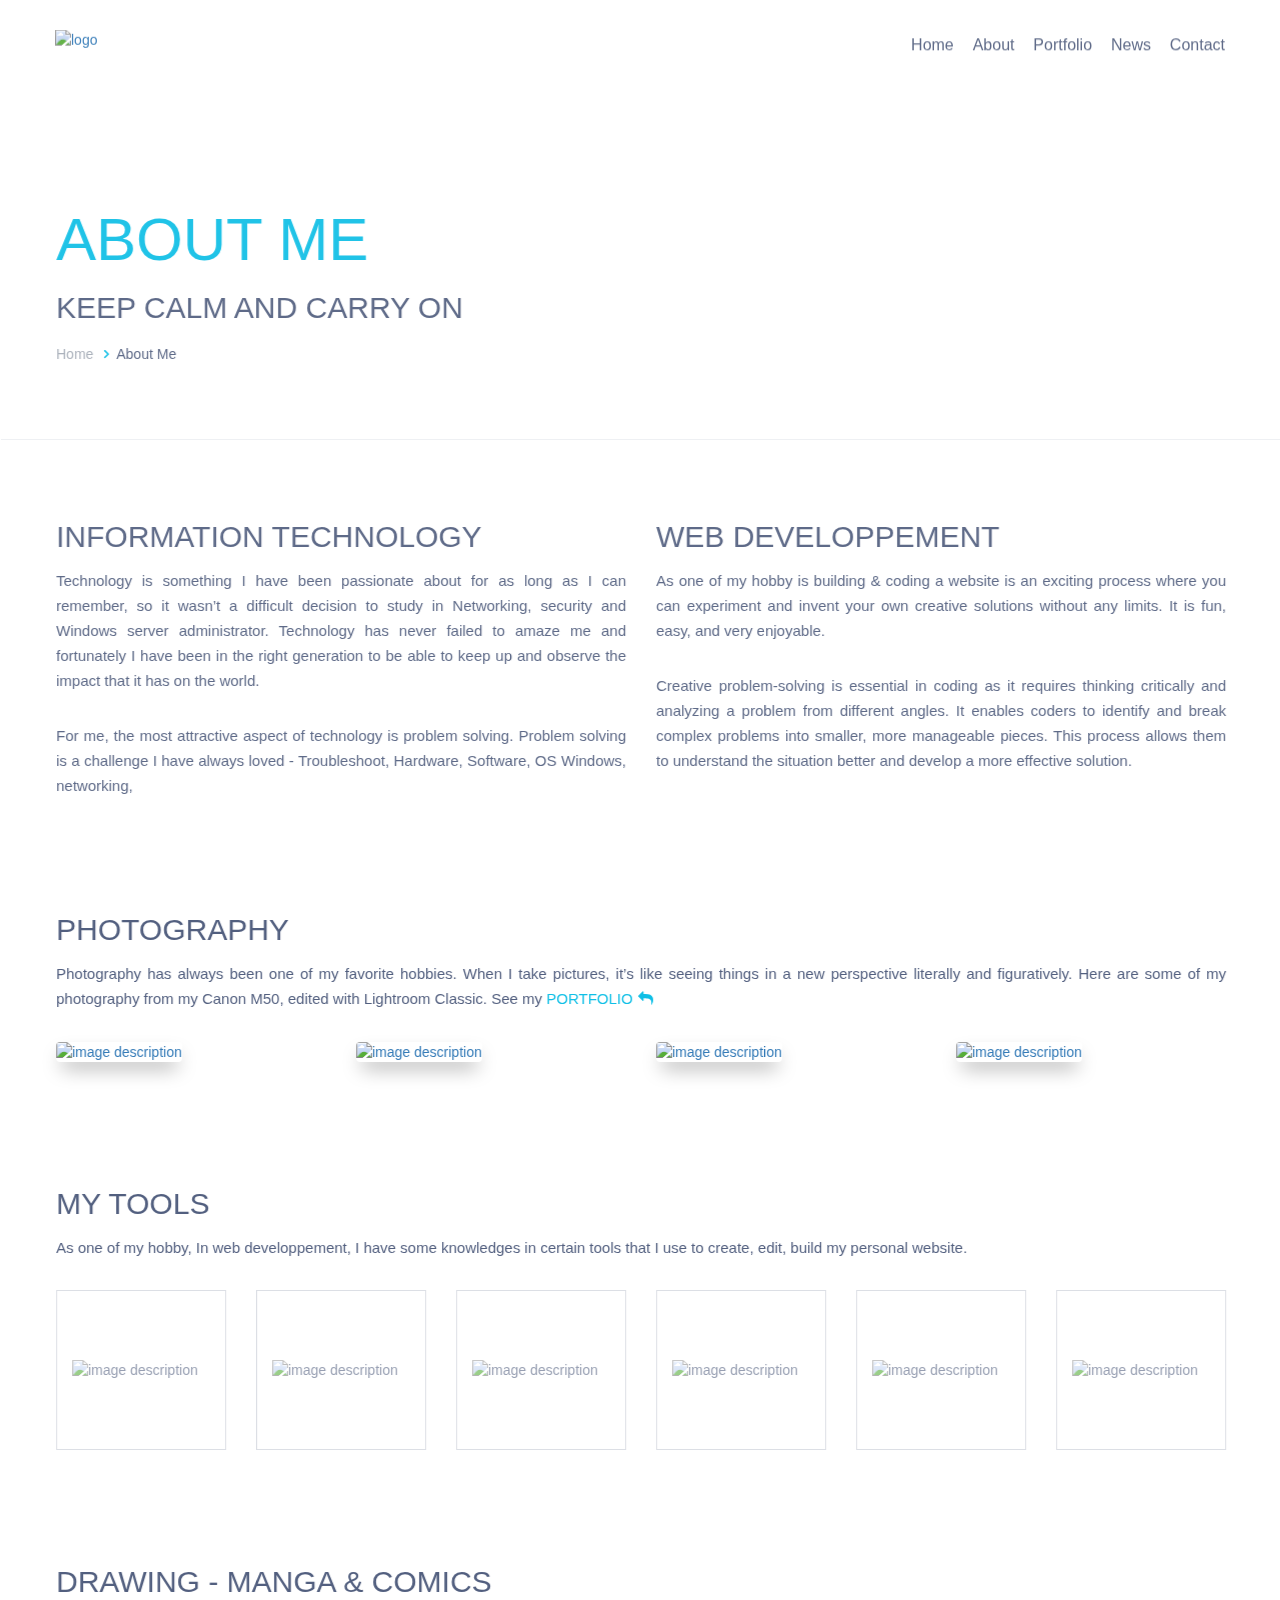
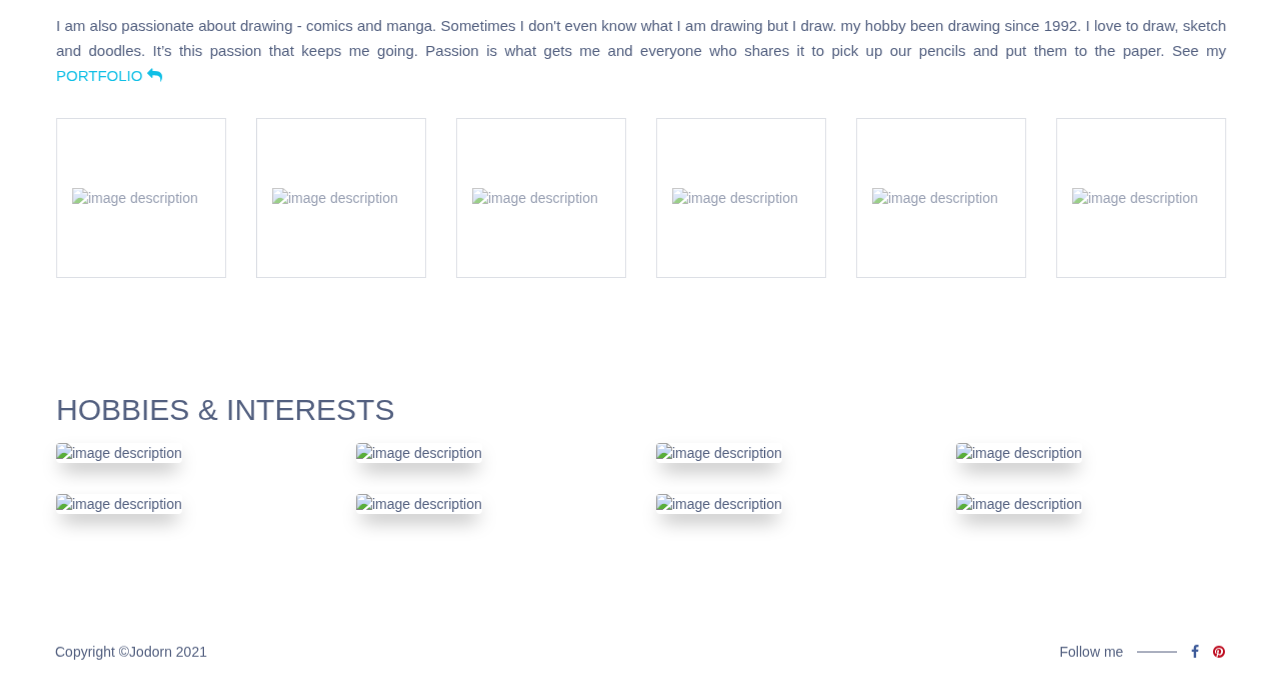
==== about_me.html @ f74e322d "Add files via upload" ====
<!DOCTYPE html>
<html lang="en">
    <head>
        <!-- Document Settings -->

        <meta charset="utf-8">
        <!--[if lt IE 9]><script src="http://html5shiv.googlecode.com/svn/trunk/html5.js"></script><![endif]-->
        <title>about me</title>
        <meta name="description" content="Welcome to Jodorn's website. Take a look to my website. Enjoy your stay!">
	    <meta name="author" content="Jodorn">
	    <meta name="Keywords" content="Jodorn, jodorn website, blog, hobbies, drawing, comics, anime, manga, akira, grave of fireflies, great teacher onizuka, gto, my sassy girl, shotgun love, sex is zero, street fighter, drafon ball, korean movies">
	    <meta name="Identifier-URL" content="https://bit.ly/jodorn">
	    <meta name="Revisit-after" content="5 days" />
	    <meta name="Robots" content="all" />
		<meta name="viewport" content="width=device-width, initial-scale=1.0">
		<meta name="google-site-verification" content="_39yAMzeSNGhzjZckiWTWW976fZI6ZuVLUSABVxFXQQ" />

        <!-- Favicon -->
        <link rel="icon" type="image/png" href="images/ico/j.jpg" sizes="16x16">

        <!-- Bootstrap -->
        <link rel="stylesheet" href="css/bootstrap.min.css">

        <!-- Plugins -->
        <link rel="stylesheet" href="css/font-awesome.min.css">
        <link rel="stylesheet" href="css/lightgallery.min.css">
        <link rel="stylesheet" href="css/slick.css">
        <link rel="stylesheet" href="css/zoom.css">

        <!-- Custom css file -->
        <link rel="stylesheet" href="css/style.css">

        <!-- HTML5 shim and Respond.js for IE8 support of HTML5 elements and media queries -->
        <!-- WARNING: Respond.js doesn't work if you view the page via file:// -->
        <!--[if lt IE 9]>
          <script src="https://oss.maxcdn.com/html5shiv/3.7.2/html5shiv.min.js"></script>
          <script src="https://oss.maxcdn.com/respond/1.4.2/respond.min.js"></script>
        <![endif]-->
    </head>
    <body>

    <!-- Wrapper -->
        <div class="wrapper">
        <!-- Header -->
            <nav class="header row auto-hide-header page-transition">
                <div class="header-inner">
                    <div class="logo col-xs-10 col-md-2">
                        <a href="index.html">
                            <img src="images/jodorn_logo.jpg" alt="logo">
                        </a>
                    </div>
                        <div class="col-xs-2 col-md-10 visible-xs"><a href ="#" class="nav-trigger"><span><em aria-hidden="true"></em>Menu</span></a></div>
                    <!-- Menu -->
                        <div class="menu col-sm-8 col-md-10" id="menu">
                            <ul>
                                <li><a href="index.html">home</a></li>
                                <li><a href="about_me.html">about</a></li>
                                <li><a href="portfolio.html">portfolio</a></li>
                                <li><a href="#">News</a>
                                    <ul class="sub-menu">
										<li><a href="gto_characters.html">G.T.O anime</a></li>
                                        <li><a href="news_anime.html">Anime movies</a></li>
                                        <li><a href="news_all_south_korean_movies.html">All Korean movies</a></li>
                                        <li><a href="news_south_korean_movies.html">Korean movies</a></li>
										<li><a href="photography.html">Photography</a></li>
										<li><a href="western.html">Western movies</a></li>
                                    </ul>
                                </li>
                                <li><a href="contact.html">contact</a></li>
                           </ul>
                        </div>
                    <!-- Menu -->
                </div>
            </nav>
        <!-- /Header -->

        <!-- Container -->
            <main class="container">

            <!-- Heading -->
                <div class="heading">
                    <h2 class="head-text">
                        <span>about me</span>
                        <span>Keep calm and carry on</span>
                    </h2>
                    <ul class="breadcrumb page-transition">
                        <li><a href="index.html">Home</a></li>
                        <li class="current-crumb"><a href="about_me.html">about me</a></li>
                    </ul>
                </div>
            <!-- /Heading -->
            <!-- About Us-->
                <div class="about">
                    <div class="line"></div>
                    <div class="row">
                        <!-- Team Info -->
                        <div class="content-box">
                            <div class="col-md-12">
                                <article class="about-facts col-xs-12 col-md-6">
                                    <h2>Information Technology</h2>
                                    <p>Technology is something I have been passionate about for as long as I can remember, so it wasn’t a difficult decision to study in Networking, security and Windows server administrator. Technology has never failed to amaze me and fortunately I have been in the right generation to be able to keep up and observe the impact that it has on the world. </p>

                                    <p>For me, the most attractive aspect of technology is problem solving. Problem solving is a challenge I have always loved - Troubleshoot, Hardware, Software, OS Windows, networking,</p>
									
                                </article>
                                <div class="about-skills col-xs-12 col-md-6">
                                    <h2>Web Developpement</h2>
                                    <p>As one of my hobby is building & coding a website is an exciting process where you can experiment and invent your own creative solutions without any limits. It is fun, easy, and very enjoyable.
									</p>
									<p>
									Creative problem-solving is essential in coding as it requires thinking critically and analyzing a problem from different angles. It enables coders to identify and break complex problems into smaller, more manageable pieces. This process allows them to understand the situation better and develop a more effective solution.
									</p>	
                                </div>
                            </div>  
                        </div>
                        <!-- /Team Info -->
						<!-- Our Team -->
                            <div class="content-box">
                                <article class="col-md-12">
                                    <h2>Photography </h2>
                                    <p>Photography has always been one of my favorite hobbies. When I take pictures, it’s like seeing things in a new perspective literally and figuratively. Here are some of my photography from my Canon M50, edited with Lightroom Classic. See my <a class="comment-reply-link" href="photography.html">PORTFOLIO</a></p>
                                </article>
                                <ul class="our-team page-transition">
                                    <!-- Worker -->
                                        <li class="team-avatar col-xs-12 col-sm-6 col-md-3 col-lg-3">
                                            <a href="" class="team-info">
                                                <div class="team-photo">
                                                    <img src="images/about/goat.jpg" alt="image description">
                                                </div>
                                                <div class="team-overlay">
                                                    <div class="texts">
                                                        <h4>Sleeping goat</h4>
                                                        <p></p>
                                                    </div>
                                                </div>
                                            </a>
                                        </li>
                                        <li class="team-avatar col-xs-12 col-sm-6 col-md-3 col-lg-3">
                                            <a href="" class="team-info">
                                                <div class="team-photo">
                                                    <img src="images/about/jelly_fish.jpg" alt="image description">
                                                </div>
                                                <div class="team-overlay">
                                                    <div class="texts">
                                                        <h4>Jelly fish</h4>
                                                        <p></p>
                                                    </div>
                                                </div>
                                            </a>
                                        </li>
                                        <li class="team-avatar col-xs-12 col-sm-6 col-md-3 col-lg-3">
                                            <a href="" class="team-info">
                                                <div class="team-photo">
                                                    <img src="images/about/jelly_fish_2.jpg" alt="image description">
                                                </div>
                                                <div class="team-overlay">
                                                    <div class="texts">
                                                        <h4>Jelly fish</h4>
                                                        <p></p>
                                                    </div>
                                                </div>
                                            </a>
                                        </li>
                                        <li class="team-avatar col-xs-12 col-sm-6 col-md-3 col-lg-3">
                                            <a href="" class="team-info">
                                                <div class="team-photo">
                                                    <img src="images/about/lion_fish.jpg" alt="image description">
                                                </div>
                                                <div class="team-overlay">
                                                    <div class="texts">
                                                        <h4>Lion fish</h4>
                                                        <p></p>
                                                    </div>
                                                </div>
                                            </a>
                                        </li>
                                    <!-- /Worker -->
                                </ul>
                            </div>
                        <!-- /Our Team -->
						
						
						<!-- Software knowledge -->
                            <div class="content-box">
                                <article class="col-xs-12 col-md-12">
                                    <h2>My tools</h2>
                                    <p>As one of my hobby, In web developpement, I have some knowledges in certain tools that I use to create, edit, build my personal website.</p>
                                </article>
                                <ul class="clients col-xs-12 col-md-12">
                                    <li class="client col-md-2 col-xs-4">
                                    <span>
                                        <img src="images/about/dreamweaver.jpg" alt="image description">
                                    </span>
                                    </li>
                                    <li class="client col-md-2 col-xs-4">
                                    <span>
                                        <img src="images/about/photoshop.png" alt="image description">
                                    </span>
                                    </li>
                                    <li class="client col-md-2 col-xs-4">
                                    <span>
                                        <img src="images/about/lrc.png" alt="image description">
                                    </span>
                                    </li>
                                    <li class="client col-md-2 col-xs-4">
                                    <span>
                                        <img src="images/about/ae.png" alt="image description">
                                    </span>
                                    </li>
                                    <li class="client col-md-2 col-xs-4">
                                    <span>
                                        <img src="images/about/pr.png" alt="image description">
                                    </span>
                                    </li>
                                    <li class="client col-md-2 col-xs-4">
                                    <span>
                                        <img src="images/about/id.png" alt="image description">
                                    </span>
                                    </li>
                                </ul>
                            </div>
                        <!-- end Software knowledge -->
						<!-- drawing -->
                            <div class="content-box">
                                <article class="col-xs-12 col-md-12">
                                    <h2>Drawing - manga & comics</h2>
                                    <p>I am also passionate about drawing - comics and manga. Sometimes I don't even know what I am drawing but I draw. my hobby been drawing since 1992. I love to draw, sketch and doodles. It’s this passion that keeps me going. Passion is what gets me and everyone who shares it to pick up our pencils and put them to the paper. See my <a class="comment-reply-link" href="portfolio.html">PORTFOLIO</a></p>
                                </article>
                                <ul class="clients col-xs-12 col-md-12">
                                    <li class="client col-md-2 col-xs-4">
                                    <span>
                                        <img src="images/about/anime.png" alt="image description">
                                    </span>
                                    </li>
                                    <li class="client col-md-2 col-xs-4">
                                    <span>
                                        <img src="images/about/anime2.jpg" alt="image description">
                                    </span>
                                    </li>
                                    <li class="client col-md-2 col-xs-4">
                                    <span>
                                        <img src="images/about/anime3.jpg" alt="image description">
                                    </span>
                                    </li>
                                    <li class="client col-md-2 col-xs-4">
                                    <span>
                                        <img src="images/about/anime4.jpg" alt="image description">
                                    </span>
                                    </li>
                                    <li class="client col-md-2 col-xs-4">
                                    <span>
                                        <img src="images/about/anime5.jpg" alt="image description">
                                    </span>
                                    </li>
                                    <li class="client col-md-2 col-xs-4">
                                    <span>
                                        <img src="images/about/anime6.jpg" alt="image description">
                                    </span>
                                    </li>
                                </ul>
                            </div>
                        <!-- end of drawing -->
                        
                        <!-- Hobbies and interests -->
                            <div class="content-box">
                                <article class="col-md-12">
                                    <h2>Hobbies & Interests</h2>
                                </article>
                                <ul class="our-team page-transition">
                                    <!-- Worker -->
                                        <li class="team-avatar col-xs-12 col-sm-6 col-md-3 col-lg-3">
                                                <div class="team-photo">
                                                    <img src="images/about/music.jpg" alt="image description">
                                                </div>
                                                <div class="team-overlay">
                                                    <div class="texts">
                                                        <h4>Listen music</h4>
                                                        <p>80s, slow rock, relaxing music </p>
                                                        <i class="fa fa-angle-right fa-2x" aria-hidden="true"></i>
                                                    </div>
                                                </div>
                                        </li>
                                        <li class="team-avatar col-xs-12 col-sm-6 col-md-3 col-lg-3">
                                                <div class="team-photo">
                                                    <img src="images/about/bible.jpg" alt="image description">
                                                </div>
                                                <div class="team-overlay">
                                                    <div class="texts">
                                                        <h4>Read the bible</h4>
                                                        <p>In God, I trust</p>
                                                        <i class="fa fa-angle-right fa-2x" aria-hidden="true"></i>
                                                    </div>
                                                </div>
                                        </li>
                                        <li class="team-avatar col-xs-12 col-sm-6 col-md-3 col-lg-3">
                                                <div class="team-photo">
                                                    <img src="images/about/photography.jpg" alt="image description">
                                                </div>
                                                <div class="team-overlay">
                                                    <div class="texts">
                                                        <h4>Photo & video</h4>
                                                        <p>photography and videography</p>
                                                        <i class="fa fa-angle-right fa-2x" aria-hidden="true"></i>
                                                    </div>
                                                </div>
                                        </li>
                                        <li class="team-avatar col-xs-12 col-sm-6 col-md-3 col-lg-3">
                                                <div class="team-photo">
                                                    <img src="images/about/movies.jpg" alt="image description">
                                                </div>
                                                <div class="team-overlay">
                                                    <div class="texts">
                                                        <h4>Watch movies</h4>
                                                        <p>romance, drama, comedy, horror, kungfu, history, fantasy</p>
                                                        <i class="fa fa-angle-right fa-2x" aria-hidden="true"></i>
                                                    </div>
                                                </div>
                                        </li>
										<li class="team-avatar col-xs-12 col-sm-6 col-md-3 col-lg-3">
													<div class="team-photo">
														<img src="images/about/youtube.png" alt="image description">
													</div>
													<div class="team-overlay">
														<div class="texts">
															<h4>watch videos</h4>
															<p>I like everything</p>
															<i class="fa fa-angle-right fa-2x" aria-hidden="true"></i>
														</div>
													</div>
											</li>
											<li class="team-avatar col-xs-12 col-sm-6 col-md-3 col-lg-3">
														<div class="team-photo">
															<img src="images/about/drawing.jpg" alt="image description">
														</div>
														<div class="team-overlay">
															<div class="texts">
																<h4>Drawing </h4>
																<p>Manga & comics</p>
																<i class="fa fa-angle-right fa-2x" aria-hidden="true"></i>
															</div>
														</div>
												</li>
												<li class="team-avatar col-xs-12 col-sm-6 col-md-3 col-lg-3">
														<div class="team-photo">
															<img src="images/about/web.jpg" alt="image description">
														</div>
														<div class="team-overlay">
															<div class="texts">
																<h4>Web development</h4>
																<p>HTML, CSS, JS</p>
																<i class="fa fa-angle-right fa-2x" aria-hidden="true"></i>
															</div>
														</div>
												</li>
												<li class="team-avatar col-xs-12 col-sm-6 col-md-3 col-lg-3">
														<div class="team-photo">
															<img src="images/about/travel.jpg" alt="image description">
														</div>
														<div class="team-overlay">
															<div class="texts">
																<h4>travel</h4>
																<p>Beaches</p>
																<i class="fa fa-angle-right fa-2x" aria-hidden="true"></i>
															</div>
														</div>
												</li>
                                    <!-- /Worker -->
                                </ul>
                            </div>
                        <!-- end hobbies and interests -->
						
                    </div>
                </div>
            <!-- /About Us-->
				
            </main>
        <!-- /Container -->
            
        <!-- Footer -->
            <footer id="footer">
            <div class="row">
                <p class="col-xs-12 col-sm-6 col-md-6">Copyright ©Jodorn 2021</p>
                <ul class="follow col-xs-6 col-sm-6 col-md-6 hidden-xs">
                    <li><p>Follow me</p></li>
                    <li><span></span></li>
                    <li><a href="https://www.facebook.com/jodorn.vix"><i class="fa fa-facebook" style="color: #3b5998;"></i></a></li>
					<li><a href="https://www.pinterest.com/jodornv/_saved/"><i class="fa fa-pinterest" style="color: #bd081c;"></i></a></li>
                </ul>
                </div>
            </footer>
        <!-- /Footer -->
        </div>
    <!-- /Wrapper -->

    <!-- JS -->
    <!-- jquery-2.1.3.min js -->
        <script type="text/javascript" src="js/jquery-2.1.3.min.js"></script>

    <!-- Plugins -->
        <script type="text/javascript" src="js/libs.js"></script>

    <!-- Main js -->
        <script type="text/javascript" src="js/main.js"></script>
    </body>
</html>
---- css/lightgallery.min.css ----
.lg-sub-html,.lg-toolbar{background-color:rgba(0,0,0,.45)}#lg-counter,.lg-outer .lg-video-cont{vertical-align:middle;display:inline-block}@font-face{font-family:lg;src:url(../fonts/lg.eot);src:url(../fonts/lg-1.eot) format("embedded-opentype"),url(../fonts/lg.woff) format("woff"),url(../fonts/lg.ttf) format("truetype"),url(../fonts/lg.svg) format("svg");font-weight:400;font-style:normal}.lg-icon{font-family:lg;speak:none;font-style:normal;font-weight:400;font-variant:normal;text-transform:none;line-height:1;-webkit-font-smoothing:antialiased;-moz-osx-font-smoothing:grayscale}.lg-actions .lg-next,.lg-actions .lg-prev{background-color:rgba(0,0,0,.45);border-radius:2px;color:#999;cursor:pointer;display:block;font-size:22px;margin-top:-10px;padding:8px 10px 9px;position:absolute;top:50%;z-index:1080}.lg-actions .lg-next.disabled,.lg-actions .lg-prev.disabled{pointer-events:none;opacity:.5}.lg-actions .lg-next:hover,.lg-actions .lg-prev:hover{color:#FFF}.lg-actions .lg-next{right:20px}.lg-actions .lg-next:before{content:"\e095"}.lg-actions .lg-prev{left:20px}.lg-actions .lg-prev:after{content:"\e094"}@-webkit-keyframes lg-right-end{0%,100%{left:0}50%{left:-30px}}@-moz-keyframes lg-right-end{0%,100%{left:0}50%{left:-30px}}@-ms-keyframes lg-right-end{0%,100%{left:0}50%{left:-30px}}@keyframes lg-right-end{0%,100%{left:0}50%{left:-30px}}@-webkit-keyframes lg-left-end{0%,100%{left:0}50%{left:30px}}@-moz-keyframes lg-left-end{0%,100%{left:0}50%{left:30px}}@-ms-keyframes lg-left-end{0%,100%{left:0}50%{left:30px}}@keyframes lg-left-end{0%,100%{left:0}50%{left:30px}}.lg-outer.lg-right-end .lg-object{-webkit-animation:lg-right-end .3s;-o-animation:lg-right-end .3s;animation:lg-right-end .3s;position:relative}.lg-outer.lg-left-end .lg-object{-webkit-animation:lg-left-end .3s;-o-animation:lg-left-end .3s;animation:lg-left-end .3s;position:relative}.lg-toolbar{z-index:1082;left:0;position:absolute;top:0;width:100%}.lg-toolbar .lg-icon{color:#999;cursor:pointer;float:right;font-size:24px;height:47px;line-height:27px;padding:10px 0;text-align:center;width:50px;text-decoration:none!important;outline:0;-webkit-transition:color .2s linear;-o-transition:color .2s linear;transition:color .2s linear}.lg-toolbar .lg-icon:hover{color:#FFF}.lg-toolbar .lg-close:after{content:"\e070"}.lg-toolbar .lg-download:after{content:"\e0f2"}.lg-sub-html{bottom:0;color:#EEE;font-size:16px;left:0;padding:10px 40px;position:fixed;right:0;text-align:center;z-index:1080}.lg-sub-html h4{margin:0;font-size:13px;font-weight:700}.lg-sub-html p{font-size:12px;margin:5px 0 0}#lg-counter{color:#999;font-size:16px;padding-left:20px;padding-top:12px}.lg-next,.lg-prev,.lg-toolbar{opacity:1;-webkit-transition:-webkit-transform .35s cubic-bezier(0,0,.25,1) 0s,opacity .35s cubic-bezier(0,0,.25,1) 0s,color .2s linear;-moz-transition:-moz-transform .35s cubic-bezier(0,0,.25,1) 0s,opacity .35s cubic-bezier(0,0,.25,1) 0s,color .2s linear;-o-transition:-o-transform .35s cubic-bezier(0,0,.25,1) 0s,opacity .35s cubic-bezier(0,0,.25,1) 0s,color .2s linear;transition:transform .35s cubic-bezier(0,0,.25,1) 0s,opacity .35s cubic-bezier(0,0,.25,1) 0s,color .2s linear}.lg-hide-items .lg-prev{opacity:0;-webkit-transform:translate3d(-10px,0,0);transform:translate3d(-10px,0,0)}.lg-hide-items .lg-next{opacity:0;-webkit-transform:translate3d(10px,0,0);transform:translate3d(10px,0,0)}.lg-hide-items .lg-toolbar{opacity:0;-webkit-transform:translate3d(0,-10px,0);transform:translate3d(0,-10px,0)}body:not(.lg-from-hash) .lg-outer.lg-start-zoom .lg-object{-webkit-transform:scale3d(.5,.5,.5);transform:scale3d(.5,.5,.5);opacity:0;-webkit-transition:-webkit-transform 250ms cubic-bezier(0,0,.25,1) 0s,opacity 250ms cubic-bezier(0,0,.25,1)!important;-moz-transition:-moz-transform 250ms cubic-bezier(0,0,.25,1) 0s,opacity 250ms cubic-bezier(0,0,.25,1)!important;-o-transition:-o-transform 250ms cubic-bezier(0,0,.25,1) 0s,opacity 250ms cubic-bezier(0,0,.25,1)!important;transition:transform 250ms cubic-bezier(0,0,.25,1) 0s,opacity 250ms cubic-bezier(0,0,.25,1)!important;-webkit-transform-origin:50% 50%;-moz-transform-origin:50% 50%;-ms-transform-origin:50% 50%;transform-origin:50% 50%}body:not(.lg-from-hash) .lg-outer.lg-start-zoom .lg-item.lg-complete .lg-object{-webkit-transform:scale3d(1,1,1);transform:scale3d(1,1,1);opacity:1}.lg-outer .lg-thumb-outer{background-color:#0D0A0A;bottom:0;position:absolute;width:100%;z-index:1080;max-height:350px;-webkit-transform:translate3d(0,100%,0);transform:translate3d(0,100%,0);-webkit-transition:-webkit-transform .25s cubic-bezier(0,0,.25,1) 0s;-moz-transition:-moz-transform .25s cubic-bezier(0,0,.25,1) 0s;-o-transition:-o-transform .25s cubic-bezier(0,0,.25,1) 0s;transition:transform .25s cubic-bezier(0,0,.25,1) 0s}.lg-outer .lg-thumb-outer.lg-grab .lg-thumb-item{cursor:-webkit-grab;cursor:-moz-grab;cursor:-o-grab;cursor:-ms-grab;cursor:grab}.lg-outer .lg-thumb-outer.lg-grabbing .lg-thumb-item{cursor:move;cursor:-webkit-grabbing;cursor:-moz-grabbing;cursor:-o-grabbing;cursor:-ms-grabbing;cursor:grabbing}.lg-outer .lg-thumb-outer.lg-dragging .lg-thumb{-webkit-transition-duration:0s!important;transition-duration:0s!important}.lg-outer.lg-thumb-open .lg-thumb-outer{-webkit-transform:translate3d(0,0,0);transform:translate3d(0,0,0)}.lg-outer .lg-thumb{padding:10px 0;height:100%;margin-bottom:-5px}.lg-outer .lg-thumb-item{cursor:pointer;float:left;overflow:hidden;height:100%;border:1px solid #FFF;border-radius:4px;margin-bottom:5px}@media (min-width:1025px){.lg-outer .lg-thumb-item{-webkit-transition:border-color .25s ease;-o-transition:border-color .25s ease;transition:border-color .25s ease}}.lg-outer .lg-thumb-item.active,.lg-outer .lg-thumb-item:hover{border-color:#a90707}.lg-outer .lg-thumb-item img{width:100%;height:100%;object-fit:cover}.lg-outer.lg-has-thumb .lg-item{padding-bottom:120px}.lg-outer.lg-can-toggle .lg-item{padding-bottom:0}.lg-outer.lg-pull-caption-up .lg-sub-html{-webkit-transition:bottom .25s ease;-o-transition:bottom .25s ease;transition:bottom .25s ease}.lg-outer.lg-pull-caption-up.lg-thumb-open .lg-sub-html{bottom:100px}.lg-outer .lg-toogle-thumb{background-color:#0D0A0A;border-radius:2px 2px 0 0;color:#999;cursor:pointer;font-size:24px;height:39px;line-height:27px;padding:5px 0;position:absolute;right:20px;text-align:center;top:-39px;width:50px}.lg-outer .lg-toogle-thumb:hover,.lg-outer.lg-dropdown-active #lg-share{color:#FFF}.lg-outer .lg-toogle-thumb:after{content:"\e1ff"}.lg-outer .lg-video-cont{max-width:1140px;max-height:100%;width:100%;padding:0 5px}.lg-outer .lg-video{width:100%;height:0;padding-bottom:56.25%;overflow:hidden;position:relative}.lg-outer .lg-video .lg-object{display:inline-block;position:absolute;top:0;left:0;width:100%!important;height:100%!important}.lg-outer .lg-video .lg-video-play{width:84px;height:59px;position:absolute;left:50%;top:50%;margin-left:-42px;margin-top:-30px;z-index:1080;cursor:pointer}.lg-outer .lg-has-vimeo .lg-video-play{background:url(../images/lightgallery/vimeo-play.png) no-repeat}.lg-outer .lg-has-vimeo:hover .lg-video-play{background:url(../images/lightgallery/vimeo-play.png) 0 -58px no-repeat}.lg-outer .lg-has-html5 .lg-video-play{background:url(../images/lightgallery/video-play.png) no-repeat;height:64px;margin-left:-32px;margin-top:-32px;width:64px;opacity:.8}.lg-outer .lg-has-html5:hover .lg-video-play{opacity:1}.lg-outer .lg-has-youtube .lg-video-play{background:url(../images/lightgallery/youtube-play.png) no-repeat}.lg-outer .lg-has-youtube:hover .lg-video-play{background:url(../images/lightgallery/youtube-play.png) 0 -60px no-repeat}.lg-outer .lg-video-object{width:100%!important;height:100%!important;position:absolute;top:0;left:0}.lg-outer .lg-has-video .lg-video-object{visibility:hidden}.lg-outer .lg-has-video.lg-video-playing .lg-object,.lg-outer .lg-has-video.lg-video-playing .lg-video-play{display:none}.lg-outer .lg-has-video.lg-video-playing .lg-video-object{visibility:visible}.lg-progress-bar{background-color:#333;height:5px;left:0;position:absolute;top:0;width:100%;z-index:1083;opacity:0;-webkit-transition:opacity 80ms ease 0s;-moz-transition:opacity 80ms ease 0s;-o-transition:opacity 80ms ease 0s;transition:opacity 80ms ease 0s}.lg-progress-bar .lg-progress{background-color:#a90707;height:5px;width:0}.lg-progress-bar.lg-start .lg-progress{width:100%}.lg-show-autoplay .lg-progress-bar{opacity:1}.lg-autoplay-button:after{content:"\e01d"}.lg-show-autoplay .lg-autoplay-button:after{content:"\e01a"}.lg-outer.lg-css3.lg-zoom-dragging .lg-item.lg-complete.lg-zoomable .lg-image,.lg-outer.lg-css3.lg-zoom-dragging .lg-item.lg-complete.lg-zoomable .lg-img-wrap{-webkit-transition-duration:0s;transition-duration:0s}.lg-outer .lg-item.lg-complete.lg-zoomable .lg-img-wrap{-webkit-transition:left .3s cubic-bezier(0,0,.25,1) 0s,top .3s cubic-bezier(0,0,.25,1) 0s;-moz-transition:left .3s cubic-bezier(0,0,.25,1) 0s,top .3s cubic-bezier(0,0,.25,1) 0s;-o-transition:left .3s cubic-bezier(0,0,.25,1) 0s,top .3s cubic-bezier(0,0,.25,1) 0s;transition:left .3s cubic-bezier(0,0,.25,1) 0s,top .3s cubic-bezier(0,0,.25,1) 0s;-webkit-transform:translate3d(0,0,0);transform:translate3d(0,0,0);-webkit-backface-visibility:hidden;-moz-backface-visibility:hidden;backface-visibility:hidden}.lg-outer .lg-item.lg-complete.lg-zoomable .lg-image{-webkit-transform:scale3d(1,1,1);transform:scale3d(1,1,1);-webkit-transition:-webkit-transform .3s cubic-bezier(0,0,.25,1) 0s,opacity .15s!important;-moz-transition:-moz-transform .3s cubic-bezier(0,0,.25,1) 0s,opacity .15s!important;-o-transition:-o-transform .3s cubic-bezier(0,0,.25,1) 0s,opacity .15s!important;transition:transform .3s cubic-bezier(0,0,.25,1) 0s,opacity .15s!important;-webkit-transform-origin:0 0;-moz-transform-origin:0 0;-ms-transform-origin:0 0;transform-origin:0 0;-webkit-backface-visibility:hidden;-moz-backface-visibility:hidden;backface-visibility:hidden}#lg-zoom-in:after{content:"\e311"}#lg-actual-size{font-size:20px}#lg-actual-size:after{content:"\e033"}#lg-zoom-out{opacity:.5;pointer-events:none}#lg-zoom-out:after{content:"\e312"}.lg-zoomed #lg-zoom-out{opacity:1;pointer-events:auto}.lg-outer .lg-pager-outer{bottom:60px;left:0;position:absolute;right:0;text-align:center;z-index:1080;height:10px}.lg-outer .lg-pager-outer.lg-pager-hover .lg-pager-cont{overflow:visible}.lg-outer .lg-pager-cont{cursor:pointer;display:inline-block;overflow:hidden;position:relative;vertical-align:top;margin:0 5px}.lg-outer .lg-pager-cont:hover .lg-pager-thumb-cont{opacity:1;-webkit-transform:translate3d(0,0,0);transform:translate3d(0,0,0)}.lg-outer .lg-pager-cont.lg-pager-active .lg-pager{box-shadow:0 0 0 2px #fff inset}.lg-outer .lg-pager-thumb-cont{background-color:#fff;color:#FFF;bottom:100%;height:83px;left:0;margin-bottom:20px;margin-left:-60px;opacity:0;padding:5px;position:absolute;width:120px;border-radius:3px;-webkit-transition:opacity .15s ease 0s,-webkit-transform .15s ease 0s;-moz-transition:opacity .15s ease 0s,-moz-transform .15s ease 0s;-o-transition:opacity .15s ease 0s,-o-transform .15s ease 0s;transition:opacity .15s ease 0s,transform .15s ease 0s;-webkit-transform:translate3d(0,5px,0);transform:translate3d(0,5px,0)}.lg-outer .lg-pager-thumb-cont img{width:100%;height:100%}.lg-outer .lg-pager{background-color:rgba(255,255,255,.5);border-radius:50%;box-shadow:0 0 0 8px rgba(255,255,255,.7) inset;display:block;height:12px;-webkit-transition:box-shadow .3s ease 0s;-o-transition:box-shadow .3s ease 0s;transition:box-shadow .3s ease 0s;width:12px}.lg-outer .lg-pager:focus,.lg-outer .lg-pager:hover{box-shadow:0 0 0 8px #fff inset}.lg-outer .lg-caret{border-left:10px solid transparent;border-right:10px solid transparent;border-top:10px dashed;bottom:-10px;display:inline-block;height:0;left:50%;margin-left:-5px;position:absolute;vertical-align:middle;width:0}.lg-fullscreen:after{content:"\e20c"}.lg-fullscreen-on .lg-fullscreen:after{content:"\e20d"}.lg-outer #lg-dropdown-overlay{background-color:rgba(0,0,0,.25);bottom:0;cursor:default;left:0;position:fixed;right:0;top:0;z-index:1081;opacity:0;visibility:hidden;-webkit-transition:visibility 0s linear .18s,opacity .18s linear 0s;-o-transition:visibility 0s linear .18s,opacity .18s linear 0s;transition:visibility 0s linear .18s,opacity .18s linear 0s}.lg-outer.lg-dropdown-active #lg-dropdown-overlay,.lg-outer.lg-dropdown-active .lg-dropdown{-webkit-transition-delay:0s;transition-delay:0s;-moz-transform:translate3d(0,0,0);-o-transform:translate3d(0,0,0);-ms-transform:translate3d(0,0,0);-webkit-transform:translate3d(0,0,0);transform:translate3d(0,0,0);opacity:1;visibility:visible}.lg-outer .lg-dropdown{background-color:#fff;border-radius:2px;font-size:14px;list-style-type:none;margin:0;padding:10px 0;position:absolute;right:0;text-align:left;top:50px;opacity:0;visibility:hidden;-moz-transform:translate3d(0,5px,0);-o-transform:translate3d(0,5px,0);-ms-transform:translate3d(0,5px,0);-webkit-transform:translate3d(0,5px,0);transform:translate3d(0,5px,0);-webkit-transition:-webkit-transform .18s linear 0s,visibility 0s linear .5s,opacity .18s linear 0s;-moz-transition:-moz-transform .18s linear 0s,visibility 0s linear .5s,opacity .18s linear 0s;-o-transition:-o-transform .18s linear 0s,visibility 0s linear .5s,opacity .18s linear 0s;transition:transform .18s linear 0s,visibility 0s linear .5s,opacity .18s linear 0s}.lg-outer .lg-dropdown:after{content:"";display:block;height:0;width:0;position:absolute;border:8px solid transparent;border-bottom-color:#FFF;right:16px;top:-16px}.lg-outer .lg-dropdown>li:last-child{margin-bottom:0}.lg-outer .lg-dropdown>li:hover .lg-icon,.lg-outer .lg-dropdown>li:hover a{color:#333}.lg-outer .lg-dropdown a{color:#333;display:block;white-space:pre;padding:4px 12px;font-family:"Open Sans","Helvetica Neue",Helvetica,Arial,sans-serif;font-size:12px}.lg-outer .lg-dropdown a:hover{background-color:rgba(0,0,0,.07)}.lg-outer .lg-dropdown .lg-dropdown-text{display:inline-block;line-height:1;margin-top:-3px;vertical-align:middle}.lg-outer .lg-dropdown .lg-icon{color:#333;display:inline-block;float:none;font-size:20px;height:auto;line-height:1;margin-right:8px;padding:0;vertical-align:middle;width:auto}.lg-outer,.lg-outer .lg,.lg-outer .lg-inner{width:100%;height:100%}.lg-outer #lg-share{position:relative}.lg-outer #lg-share:after{content:"\e80d"}.lg-outer #lg-share-facebook .lg-icon{color:#3b5998}.lg-outer #lg-share-facebook .lg-icon:after{content:"\e901"}.lg-outer #lg-share-twitter .lg-icon{color:#00aced}.lg-outer #lg-share-twitter .lg-icon:after{content:"\e904"}.lg-outer #lg-share-googleplus .lg-icon{color:#dd4b39}.lg-outer #lg-share-googleplus .lg-icon:after{content:"\e902"}.lg-outer #lg-share-pinterest .lg-icon{color:#cb2027}.lg-outer #lg-share-pinterest .lg-icon:after{content:"\e903"}.group:after,.group:before{display:table;content:"";line-height:0}.group:after{clear:both}.lg-outer{position:fixed;top:0;left:0;z-index:1050;opacity:0;-webkit-transition:opacity .15s ease 0s;-o-transition:opacity .15s ease 0s;transition:opacity .15s ease 0s}.lg-outer *{-webkit-box-sizing:border-box;-moz-box-sizing:border-box;box-sizing:border-box}.lg-outer.lg-visible{opacity:1}.lg-outer.lg-css3 .lg-item.lg-current,.lg-outer.lg-css3 .lg-item.lg-next-slide,.lg-outer.lg-css3 .lg-item.lg-prev-slide{-webkit-transition-duration:inherit!important;transition-duration:inherit!important;-webkit-transition-timing-function:inherit!important;transition-timing-function:inherit!important}.lg-outer.lg-css3.lg-dragging .lg-item.lg-current,.lg-outer.lg-css3.lg-dragging .lg-item.lg-next-slide,.lg-outer.lg-css3.lg-dragging .lg-item.lg-prev-slide{-webkit-transition-duration:0s!important;transition-duration:0s!important;opacity:1}.lg-outer.lg-grab img.lg-object{cursor:-webkit-grab;cursor:-moz-grab;cursor:-o-grab;cursor:-ms-grab;cursor:grab}.lg-outer.lg-grabbing img.lg-object{cursor:move;cursor:-webkit-grabbing;cursor:-moz-grabbing;cursor:-o-grabbing;cursor:-ms-grabbing;cursor:grabbing}.lg-outer .lg{position:relative;overflow:hidden;margin-left:auto;margin-right:auto;max-width:100%;max-height:100%}.lg-outer .lg-inner{position:absolute;left:0;top:0;white-space:nowrap}.lg-outer .lg-item{background:url(../images/lightgallery/loading.gif) center center no-repeat;display:none!important}.lg-outer.lg-css .lg-current,.lg-outer.lg-css3 .lg-current,.lg-outer.lg-css3 .lg-next-slide,.lg-outer.lg-css3 .lg-prev-slide{display:inline-block!important}.lg-outer .lg-img-wrap,.lg-outer .lg-item{display:inline-block;text-align:center;position:absolute;width:100%;height:100%}.lg-outer .lg-img-wrap:before,.lg-outer .lg-item:before{content:"";display:inline-block;height:50%;width:1px;margin-right:-1px}.lg-outer .lg-img-wrap{position:absolute;padding:0 5px;left:0;right:0;top:0;bottom:0}.lg-outer .lg-item.lg-complete{background-image:none}.lg-outer .lg-item.lg-current{z-index:1060}.lg-outer .lg-image{display:inline-block;vertical-align:middle;max-width:100%;max-height:100%;width:auto!important;height:auto!important}.lg-outer.lg-show-after-load .lg-item .lg-object,.lg-outer.lg-show-after-load .lg-item .lg-video-play{opacity:0;-webkit-transition:opacity .15s ease 0s;-o-transition:opacity .15s ease 0s;transition:opacity .15s ease 0s}.lg-outer.lg-show-after-load .lg-item.lg-complete .lg-object,.lg-outer.lg-show-after-load .lg-item.lg-complete .lg-video-play{opacity:1}.lg-outer .lg-empty-html,.lg-outer.lg-hide-download #lg-download{display:none}.lg-backdrop{position:fixed;top:0;left:0;right:0;bottom:0;z-index:1040;background-color:#000;opacity:0;-webkit-transition:opacity .15s ease 0s;-o-transition:opacity .15s ease 0s;transition:opacity .15s ease 0s}.lg-backdrop.in{opacity:1}.lg-css3.lg-no-trans .lg-current,.lg-css3.lg-no-trans .lg-next-slide,.lg-css3.lg-no-trans .lg-prev-slide{-webkit-transition:none 0s ease 0s!important;-moz-transition:none 0s ease 0s!important;-o-transition:none 0s ease 0s!important;transition:none 0s ease 0s!important}.lg-css3.lg-use-css3 .lg-item,.lg-css3.lg-use-left .lg-item{-webkit-backface-visibility:hidden;-moz-backface-visibility:hidden;backface-visibility:hidden}.lg-css3.lg-fade .lg-item{opacity:0}.lg-css3.lg-fade .lg-item.lg-current{opacity:1}.lg-css3.lg-fade .lg-item.lg-current,.lg-css3.lg-fade .lg-item.lg-next-slide,.lg-css3.lg-fade .lg-item.lg-prev-slide{-webkit-transition:opacity .1s ease 0s;-moz-transition:opacity .1s ease 0s;-o-transition:opacity .1s ease 0s;transition:opacity .1s ease 0s}.lg-css3.lg-slide.lg-use-css3 .lg-item{opacity:0}.lg-css3.lg-slide.lg-use-css3 .lg-item.lg-prev-slide{-webkit-transform:translate3d(-100%,0,0);transform:translate3d(-100%,0,0)}.lg-css3.lg-slide.lg-use-css3 .lg-item.lg-next-slide{-webkit-transform:translate3d(100%,0,0);transform:translate3d(100%,0,0)}.lg-css3.lg-slide.lg-use-css3 .lg-item.lg-current{-webkit-transform:translate3d(0,0,0);transform:translate3d(0,0,0);opacity:1}.lg-css3.lg-slide.lg-use-css3 .lg-item.lg-current,.lg-css3.lg-slide.lg-use-css3 .lg-item.lg-next-slide,.lg-css3.lg-slide.lg-use-css3 .lg-item.lg-prev-slide{-webkit-transition:-webkit-transform 1s cubic-bezier(0,0,.25,1) 0s,opacity .1s ease 0s;-moz-transition:-moz-transform 1s cubic-bezier(0,0,.25,1) 0s,opacity .1s ease 0s;-o-transition:-o-transform 1s cubic-bezier(0,0,.25,1) 0s,opacity .1s ease 0s;transition:transform 1s cubic-bezier(0,0,.25,1) 0s,opacity .1s ease 0s}.lg-css3.lg-slide.lg-use-left .lg-item{opacity:0;position:absolute;left:0}.lg-css3.lg-slide.lg-use-left .lg-item.lg-prev-slide{left:-100%}.lg-css3.lg-slide.lg-use-left .lg-item.lg-next-slide{left:100%}.lg-css3.lg-slide.lg-use-left .lg-item.lg-current{left:0;opacity:1}.lg-css3.lg-slide.lg-use-left .lg-item.lg-current,.lg-css3.lg-slide.lg-use-left .lg-item.lg-next-slide,.lg-css3.lg-slide.lg-use-left .lg-item.lg-prev-slide{-webkit-transition:left 1s cubic-bezier(0,0,.25,1) 0s,opacity .1s ease 0s;-moz-transition:left 1s cubic-bezier(0,0,.25,1) 0s,opacity .1s ease 0s;-o-transition:left 1s cubic-bezier(0,0,.25,1) 0s,opacity .1s ease 0s;transition:left 1s cubic-bezier(0,0,.25,1) 0s,opacity .1s ease 0s}
---- css/zoom.css ----
img[data-action="zoom"] {
  cursor: pointer;
  cursor: -webkit-zoom-in;
  cursor: -moz-zoom-in;
}
.zoom-img,
.zoom-img-wrap {
  position: relative;
  z-index: 666;
  -webkit-transition: all 300ms;
       -o-transition: all 300ms;
          transition: all 300ms;
}
img.zoom-img {
  cursor: pointer;
  cursor: -webkit-zoom-out;
  cursor: -moz-zoom-out;
}
.zoom-overlay {
  z-index: 420;
  background: rgba(255,255,255,1);
  position: fixed;
  top: 0;
  left: 0;
  right: 0;
  bottom: 0;
  pointer-events: none;
  filter: "alpha(opacity=0)";
  opacity: 0;
  -webkit-transition:      opacity 300ms;
       -o-transition:      opacity 300ms;
          transition:      opacity 300ms;
}
.zoom-overlay-open .zoom-overlay {
  filter: "alpha(opacity=100)";
  opacity: 1;
}
.zoom-overlay-open,
.zoom-overlay-transitioning {
  cursor: default;
}
---- css/style.css ----
/**
 * Template Name: Ronin
 * Template URI:  http://ronin.madsparrow.us/
 * Version:       1.0
 * Author:        madsparrow.us
 * --------------------------------------------------------------
 * 01. General style
 * 02. Header
 * 03. Content
 * 04. About
 * 05. Gallery grid
 * 06. Project page
 * 07. News
 * 08. Contact
 * 09. Footer
 * 10. Responsive rules
 * --------------------------------------------------------------
 * font-family: "Oswald", "Roboto", Helvetica, Arial, sans-serif;
 * text color #525f7f
 * hover/active color #0FBFE6
 */

@import '../../../css.css';
/**
 * 01. General style
 */

html,
body {
    width: 100%;
    height: 100%;
}
body {
    color: #525f7f;
    background: #fff;
    margin: 0;
    padding: 0;
    font-size: 14px;
    -webkit-font-smoothing: antialiased;
    font-family: 'Roboto', sans-serif;
    overflow: auto;
}
ul {
    list-style-type: none;
    padding: 0;
}
li a:hover {
    text-decoration: none;
}
a:hover,
a:focus {
    text-decoration: none;
}
img {
    width: 100%;
}
h2 {
    text-transform: uppercase;
    font-family: 'Oswald', sans-serif;
    margin: 0 auto 15px;
}
h3 {
    font-size: 2.4rem;
    font-weight: 700;
}
h4 {
    font-size: 1.8rem;
    text-transform: uppercase;
    font-family: 'Oswald', sans-serif;
}
p {
    line-height: 25px;
    margin: 0 auto 30px;
    font-size: 15px;
    font-weight: 300;
    text-align: justify;
}
.wrapper {
    width: 100%;
    min-height: 100vh;
    background: #fff;
    position: relative;
    overflow: hidden;
    -webkit-transition: opacity .3s ease-out;
        -ms-transition: opacity .3s ease-out;
            transition: opacity .3s ease-out;
}
.row {
    max-width: 1200px;
    margin: 0 auto;
}
.content-box {
    margin-bottom: 8rem;
    display: inline-block;
    width: 100%;
}
.breadcrumb {
    max-width: 1200px;
    margin: 14px auto 20px;
    padding: 0;
    background: transparent;
}
.breadcrumb a {
    color: rgba(76, 89, 112, 0.5);
    text-transform: capitalize;
    -webkit-transition: all .3s ease-out;
        -ms-transition: all .3s ease-out;
            transition: all .3s ease-out;
}
.current-crumb a {
    color: #525f7f;
}
.breadcrumb > li+li:before {
    font-family: FontAwesome;
    padding: 0 7px;
    content: "\f105";
    color: #0FBFE6;
    font-weight: 600;
}
.breadcrumb a:hover {
    color: #525f7f;
}
.fix {
    position: fixed;
    left: 0;
    right: 0;
    bottom: 0;
    z-index: 3;
}
.copy {
    font-style: italic;
    margin-top: 15px;
}
.copy:before {
    content: open-quote;
}
.copy:after {
    content: close-quote;
}
.preload {
    position: fixed;
    width: 100%;
    height: 100%;
    top: 0;
    z-index: 25;
    left: 0;
    background: #fff;
}
.grid-item .fa-search-plus,
.grid-item .fa-play{
    color: #fff;
    margin: 0 auto;
    font-size: 36px;
}
/*Buttons*/
.button {
    position: relative;
    text-align: center;
    font-size: 1.6rem;
    display: table;
    cursor: pointer;
    text-transform: capitalize;
}
.button i {
    text-align: center;
    padding: 1.2rem .5rem 0 .5rem;
    border-radius: 50%;
    color: #fff;
    width: 40px;
    height: 40px;
    background: #0FBFE6;
    box-shadow: 0 0 0 6px rgba(15, 191, 230, .3), 0 0 20px rgba(0, 0, 0, 0.2);
    -webkit-backface-visibility: hidden;
            backface-visibility: hidden;
    -webkit-transition: box-shadow .3s cubic-bezier(0.68, 0.55, 0.265, 1.75), transform .3s cubic-bezier(0.68, 0.55, 0.265, 1.75);
        -ms-transition: box-shadow .3s cubic-bezier(0.68, 0.55, 0.265, 1.75), transform .3s cubic-bezier(0.68, 0.55, 0.265, 1.75);
            transition: box-shadow .3s cubic-bezier(0.68, 0.55, 0.265, 1.75), transform .3s cubic-bezier(0.68, 0.55, 0.265, 1.75);
}
.button span {
    font-size: 1.6rem;
    margin: 0 0 0 15px;
    color: #0FBFE6;
    -webkit-transition: all .3s ease-out;
        -ms-transition: all .3s ease-out;
            transition: all .3s ease-out;
}
.btn-filter {
    background: none;
    border: none;
    text-transform: capitalize;
    -webkit-transition: all .3s ease-out;
        -ms-transition: all .3s ease-out;
            transition: all .3s ease-out;
}
.btn-filter:focus {
    border: none;
    outline: none;
}
.btn-filter.current {
    color: #0FBFE6;
}
.btn-filter:hover {
    color: #0FBFE6;
}
.more {
    max-width: 1200px;
    padding: 0 1.5rem 0 .5rem;
    text-align: left;
    margin: 0 auto 8.2rem;
}
/*Button Hover*/
.button:hover i {
    box-shadow: none;
    -webkit-transform: scale(.9);
        -ms-transform: scale(.9);
            transform: scale(.9);
}
.button:active i {
    opacity: .4;
}
/**
 * 02. Header
 */
nav ul{
            -webkit-backface-visibility: hidden;
            backface-visibility: hidden;
}
.header {
    margin: 0 auto;
    position: relative;
    font-weight: 400;
}
.header-inner {
    display: flex;
    max-width: 1200px;
    padding: 3rem 1.5rem 2rem;
    margin: 0 auto;
    opacity: 0;
}
.heading {
    padding: 1.5rem;
    max-width: 1200px;
    margin: 20vh auto 0;
}
.head-text {
    max-width: 1200px;
    margin: 0 auto;
}
.heading h2 {
    display: block;
}
.heading span {
    display: inline-block;
    line-height: 1.5;
}
.head-text span:first-child {
    font-size: 60px;
    display: block;
    color: #0FBFE6;
    max-width: 80%;
}
.line {
    position: relative;
    width: 100%;
    height: .1rem;
    background: rgba(82, 95, 127, .1);
    margin: 4rem 0 8rem;
}
.logo {
    padding: 0;
    height: 21px;
}
.logo img {
    height: 100%;
    width: auto;
    max-width: 132px;
    float: left;
    display: block;
    -webkit-backface-visibility: hidden;
            backface-visibility: hidden;
}
/*Follow*/
ul.follow li {
    display: inline-block;
    list-style: none;
    padding: 0 0 0 1rem;
    -webkit-backface-visibility: hidden;
            backface-visibility: hidden;
}
ul.follow i {
    color: #525f7f;
}
ul.follow span {
    width: 40px;
    display: block;
    position: relative;
    padding: 0 0 1rem 0;
}
ul.follow span:after {
    content: "";
    position: absolute;
    top: 5px;
    left: 0;
    right: 0;
    height: 1px;
    background: #525f7f;
}
ul.follow li a:hover{
    opacity: .5;
}
.auto-hide-header {
    position: fixed;
    z-index: 9;
    top: 0;
    left: 0;
    right: 0;
    max-width: 100%;
    height: 70px;
    background-color: rgba(255,255,255,.95);
    -webkit-transform: translateZ(0);
        -ms-transform: translateZ(0);
            transform: translateZ(0);
    will-change: transform;
    -webkit-transition: -webkit-transform .5s;
        -ms-transition: -webkit-transform .5s;
            transition: -webkit-transform .5s;
            transition: transform .5s;
            transition: transform .5s, -webkit-transform .5s;
}
.auto-hide-header::after {
    clear: both;
    content: "";
    display: block;
}
.auto-hide-header.is-hidden {
    -webkit-transform: translateY(-100%);
        -ms-transform: translateY(-100%);
            transform: translateY(-100%);
}
/* Menu */
.menu {
    line-height: 1;
    height: 32px;
    position: relative;
    padding: 0;
    display: table;
    text-transform: capitalize;
    text-align: right;
    -webkit-touch-callout: none;
    -webkit-user-select: none;
    -moz-user-select: none;
     -ms-user-select: none;
         user-select: none;
}
.menu ul {
    display: table-cell;
    vertical-align: middle;
}
.menu li {
    display: inline-block;
    margin-left: 15px;
    text-align: left;
    -webkit-backface-visibility: hidden;
    backface-visibility: hidden;
}
.menu li a {
    color: #525f7f;
    width: 100%;
    display: block;
}
.menu > ul > li {
    font-size: 16px;
    font-weight: 300;
}
.menu li:hover > a{
    color: #0FBFE6;
}
.sub-menu,
.sub-menu ul {
    position: absolute;
    visibility: hidden;
    font-size: 14px;
    font-weight: 400;
    opacity: 0;
    margin-top: -1px;
    transform: translateY(10px);
    transition: all .3s cubic-bezier(0.645, 0.045, 0.355, 1);
}
.sub-menu ul > ul{
    top: 0;
}
.sub-menu {
    padding-top: 15px;
}
.sub-menu li {
    margin: 0;
    background: #0FBFE6;
    border: solid 1px #0FBFE6;
    padding: 10px;
    display: block;
    width: 15rem;
    position: relative;
}
.sub-menu li a,
.sub-menu ul a {
    color: #fff;
}
.sub-menu ul {
    left: 100%;
    top: 0px;
}
.sub-menu > li:first-child,
.sub-menu ul > li:first-child{
    border-radius: 4px 4px 0 0;
}
.sub-menu > li:last-child,
.sub-menu ul > li:last-child{
    border-radius: 0 0 4px 4px;
}
.sub-menu li:hover {
    cursor: pointer;
    background: #fff;
}
.sub-menu li:hover > a {
    color: #0FBFE6;
}
.menu ul li:hover > ul {
    visibility: visible;
    transform: translateY(0);
    opacity: 1;
}
/**
 * 03. Content
 */

.container {
    width: 100%;
    visibility: hidden;
    padding: 0;
}
/* Home Page Slider */
.home-slider-horizontal {
    position: fixed;
    width: 100vw;
    height: 100%;
}
.slick-track {
    padding: 10vh 0 4vh;
}
.slide {
    position: relative;
    z-index: 1;
    width: 100vh;
    height: 60vh;
    z-index: 9;
    margin: 0 auto;
    transform: scale(.6);
    margin: 3vw 1vw 1vw;
    border-radius: 8px;
    opacity: .4;
    -webkit-box-shadow: 0 15px 40px -4px rgba(43, 44, 54, 0.4);
            box-shadow: 0 15px 40px -4px rgba(43, 44, 54, 0.4);
    -webkit-transition: all 0.6s cubic-bezier(0.645, 0.045, 0.355, 1);
        -ms-transition: all 0.6s cubic-bezier(0.645, 0.045, 0.355, 1);
            transition: all 0.6s cubic-bezier(0.645, 0.045, 0.355, 1);
}
.slide a:focus {
    outline: none;
}
.s-bg {
    width: 100%;
    height: 100%;
    border-radius: 8px;
    background-position: center;
    background-repeat: no-repeat;
    -webkit-background-size: cover;
       -moz-background-size: cover;
            background-size: cover;
}
.slide-desc {
    position: absolute;
    bottom: 0vh;
    left: 0vw;
    color: #fff;
    background: #0FBFE6;
    padding: 15px;
    border-radius: 4px;
    max-width: 90%;
    -webkit-transition: all 0.6s cubic-bezier(0.645, 0.045, 0.355, 1);
        -ms-transition: all 0.6s cubic-bezier(0.645, 0.045, 0.355, 1);
            transition: all 0.6s cubic-bezier(0.645, 0.045, 0.355, 1);
}
.slide-desc h2 {
    font-size: 4vmin;
    padding: 0;
    margin: 0;
}
.controls {
    position: absolute;
    left: 0px;
    right: 0px;
    top: 20vmin;
    width: 100%;
    height: 50vh;
    margin: 0 auto;
    max-width: 126.4vh;
    padding: 5px;
}
.controls-navigate {
    margin: 23vh auto;
}
.controls-navigate svg {
    display: inline-block;
    width: 5vmin;
    height: 6vmin;
    margin: 0 auto;
    background: transparent;
    cursor: pointer;
}
.controls-navigate .prev {
    position: absolute;
    left: 5px;
    z-index: 1;
}
.controls-navigate .prev:active {
    transform: scale(.95);
}
.controls-navigate .next:active {
    transform: scale(.95);
}
.controls-navigate .next {
    position: absolute;
    right: 6px;
    z-index: 1;
}
.slick-dots {
    position: relative;
    text-align: center;
}
.slick-dots li {
    display: inline-block;
    position: relative;
    width: 10px;
    height: 20px;
    margin: 0 15px;
}
.nav__item {
    width: 10px;
    height: 20px;
    border: none;
    background: none;
}
.nav__item:focus {
    outline: none;
}
.nav__item::before {
    content: '';
    position: absolute;
    top: 0;
    right: 0;
    left: 0;
    margin: 0 auto;
    width: 15px;
    height: 15px;
    box-shadow: inset 0 0 0 5px #0FBFE6;
    border-radius: 50%;
    -webkit-transition: -webkit-transform 0.3s, box-shadow 0.3s;
    transition: transform 0.3s, box-shadow 0.3s;
}
.slick-active .nav__item::before {
    -webkit-transform: scale3d(1.75,1.75,1);
    transform: scale3d(1.75,1.75,1);
    box-shadow: inset 0 0 0 1px #0FBFE6;
}
.slick-center {
    opacity: 1;
    transform: scale(1);
    -webkit-backface-visibility: hidden;
            backface-visibility: hidden;
}
.slick-center .slide-desc {
    position: absolute;
    bottom: 5vh;
    left: -2vw;
    -webkit-box-shadow: 0 10px 20px -4px rgba(43, 44, 54, 0.4);
            box-shadow: 0 10px 20px -4px rgba(43, 44, 54, 0.4);
    -webkit-transition: all 0.6s cubic-bezier(0.645, 0.045, 0.355, 1);
        -ms-transition: all 0.6s cubic-bezier(0.645, 0.045, 0.355, 1);
            transition: all 0.6s cubic-bezier(0.645, 0.045, 0.355, 1);
}
/**
 * 04. About
 */

.about-facts {
    padding-left: 0;
}
.about-skills {
    padding-right: 0;
}
.about-facts span {
    display: block;
}
/*skills*/
.skills,
.skills .skill,
.skills .skill .skill-title,
.skills .skill .skill-bar {
    width: 100%;
    float: left;
}
.skills .skill {
    margin-bottom: 15px;
}
.skills .skill .skill-title {
margin: 0 auto 5px;
}
.skills .skill .skill-bar {
    width: 0;
    height: 4px;
    background: rgba(15, 191, 230, .1);
    -webkit-transition: 1s cubic-bezier(1, 0, .5, 1);
        -ms-transition: 1s cubic-bezier(1, 0, .5, 1);
            transition: 1s cubic-bezier(1, 0, .5, 1);
}
.skills.active-bar .skill .skill-bar {
    width: 100%;
}
.skills .skill .skill-bar span {
    float: left;
    width: 0%;
    background: rgba(15, 191, 230, 1);
    height: 4px;
    position: relative;
    -webkit-transition: 1s cubic-bezier(1, 0, .5, 1);
        -ms-transition: 1s cubic-bezier(1, 0, .5, 1);
            transition: 1s cubic-bezier(1, 0, .5, 1);
}
.skills .skill .skill-bar span b {
    float: left;
    width: 100%;
    position: relative;
    text-align: right;
    opacity: 0;
    color: rgba(15, 191, 230, 1);
    font-weight: 400;
    top: -20px;
}
/*Services*/
.service-item i {
    border: solid;
    margin-right: 15px;
    padding: 10px;
    border-radius: 3rem;
    border-color: #0FBFE6;
}
/*Team*/
.team-avatar {
    margin-bottom: 30px;
}
.our-team {
    width: 100%;
    display: inline-block;
}
.team-photo img {
    border-radius: 4px;
    -webkit-box-shadow: 0 10px 20px -5px rgba(0,0,0,0.4);
            box-shadow: 0 10px 20px -5px rgba(0,0,0,0.4);
}
.team-info {
    margin-top: 30px;
}
.team-info span{
    text-transform: capitalize;
    color: #0FBFE6;
    display: block;
    margin-bottom: 15px;
}
.team-overlay {
    border-radius: 4px;
    opacity: 0;
    position: absolute;
    padding: 0 15px;
    top: 0px;
    left: 15px;
    right: 15px;
    bottom: 0px;
    color: #fff;
    cursor: pointer;
    overflow: hidden;
    background: linear-gradient(to top, rgba(15, 191, 230, 1) 10%, rgba(15, 191, 230, 0.9) 20%, rgba(15, 191, 230, 0) 100%);
    -webkit-transition: all .6s cubic-bezier(0.19, 1, 0.22, 1);
        -ms-transition: all .6s cubic-bezier(0.19, 1, 0.22, 1);
            transition: all .6s cubic-bezier(0.19, 1, 0.22, 1);
}
.texts {
    position: absolute;
    bottom: 0px;
    left: 20px;
    right: 20px;
}
.texts h4 {
    font-size: 22px;
    margin-bottom: 0;
    opacity: 0;
    display: block;
}
.texts p {
    opacity: 0;
    margin: 0 0 20px 0;
    display: block;
    font-size: 14px;
}
.texts h4,
.texts p {
    -webkit-transform: translateY(20px);
        -ms-transform: translateY(20px);
            transform: translateY(20px);
}
.texts i {
    position: absolute;
    right: 0;
    bottom: 20px;
    opacity: 0;
    font-size: 44px;
    -webkit-transform: translateX(20px);
        -ms-transform: translateX(20px);
            transform: translateX(20px);
}
.texts h4,
.texts p,
.texts i {
    -webkit-backface-visibility: hidden;
            backface-visibility: hidden;
    -webkit-transition: all .6s cubic-bezier(0.19, 1, 0.22, 1);
        -ms-transition: all .6s cubic-bezier(0.19, 1, 0.22, 1);
            transition: all .6s cubic-bezier(0.19, 1, 0.22, 1);
}
.team-overlay:hover,
.team-overlay:hover .texts h4,
.team-overlay:hover .texts p,
.team-overlay:hover .texts i {
    opacity: 1;
}
.team-overlay:hover .texts h4,
.team-overlay:hover .texts p,
.team-overlay:hover .texts i {
    -webkit-transform: translateX(0px);
        -ms-transform: translateX(0px);
            transform: translateX(0px);
}
/*Client*/
.clients {
    padding: 0;
    margin: 0;
}
.clients li{
    margin-bottom: 30px;
}
.client span{
    padding: 15px;
    height: 160px;
    border: solid 1px rgba(82, 95, 127, .2);
    display: flex;
    align-items: center;
}
.client img{
    min-width: 50px;
    display: table-cell;
    vertical-align: middle;
    float: none;
    opacity: .6;
}
/**
 * 05. Gallery grid
 */

/* Work grid */
.grid{
    visibility: hidden;
    background: red;
    display: block;
    margin: 0 -15px 40px;
}
.grid-overlay{
    background-color: rgba(15, 191, 230, .7);
    display: flex;
    align-items: center;
    z-index: 1;
    border-radius: 4px;
    margin: 15px;
    position: absolute;
    width: calc(100% - 30px);
    height: calc(100% - 30px);
    left: 0;
    top: 0;
    opacity: 0;
    -webkit-transition: all .6s cubic-bezier(0.19, 1, 0.22, 1);
        -ms-transition: all .6s cubic-bezier(0.19, 1, 0.22, 1);
            transition: all .6s cubic-bezier(0.19, 1, 0.22, 1);
}
.works-content {
    max-width: 1200px;
    margin: 0 auto 60px;
    padding: 0 1.5rem;
}
#filters {
    margin: 0 0 3rem;
}
#filters button:first-child {
    padding-left: 0;
}
.grid-item {
    padding: 15px;
    float: left;
    z-index: 1;
    display: block;
    overflow: hidden;
    visibility: hidden;
}
.grid-item img {
    width: 100%;
    border-radius: 4px;
    height: auto;
    vertical-align: left;
    display: block;
    opacity: 1;
    -webkit-backface-visibility:hidden;
            backface-visibility:hidden;
}
.work-text {
    position: absolute;
    bottom: 0;
    left: 0;
    z-index: 4;
    padding: 30px;
    color: #fff;
    width: 100%;
}
.work-cat {
    display: block;
    opacity: 1;
    margin-bottom: 5px;
    transform: translateY(10px);
    -webkit-transition: all 0.6s cubic-bezier(0.19, 1, 0.22, 1);
            transition: all 0.6s cubic-bezier(0.19, 1, 0.22, 1);
    text-transform: capitalize;
    -webkit-backface-visibility: hidden;
            backface-visibility: hidden;
}
.work-name {
    font-family: 'Oswald', sans-serif;
    position: relative;
    z-index: 2;
    opacity: 1;
    -webkit-transform: translateX(20px);
        -ms-transform: translateX(20px);
            transform: translateX(20px);
    -webkit-transition: all 0.6s cubic-bezier(0.19, 1, 0.22, 1);
        -ms-transition: all 0.6s cubic-bezier(0.19, 1, 0.22, 1);
            transition: all 0.6s cubic-bezier(0.19, 1, 0.22, 1);
}
.work-name h3 {
    margin: 0;
    display: inline-block;
}
.triangle {
    position: absolute;
    bottom: 0;
    right: 0;
}
.w-img-content img {
    margin-bottom: 30px;
    -webkit-box-shadow: 0 10px 20px -5px rgba(0,0,0,0.4);
            box-shadow: 0 10px 20px -5px rgba(0,0,0,0.4);
}
/* Gallery Grid */
.grid-item .fa-search-plus,
.grid-item .fa-play {
    -webkit-transform: translateY(20px);
        -ms-transform: translateY(20px);
            transform: translateY(20px);
    -webkit-transition: all 0.6s cubic-bezier(0.19, 1, 0.22, 1);
        -ms-transition: all 0.6s cubic-bezier(0.19, 1, 0.22, 1);
            transition: all 0.6s cubic-bezier(0.19, 1, 0.22, 1);
}
.lg-outer .lg-thumb-item.active,
.lg-outer .lg-thumb-item:hover {
    border: solid 1px #0FBFE6;
}
/* Grid Item Hover */
.grid-item:hover .fa-search-plus,
.grid-item:hover .fa-play{
    -webkit-transform: translateX(0px);
        -ms-transform: translateX(0px);
            transform: translateX(0px);
}
.grid-item:hover .grid-overlay{
    opacity: 1;
}
.grid-item:hover .work-name,
.grid-item:hover .work-cat{
    -webkit-transform: translateX(0px);
        -ms-transform: translateX(0px);
            transform: translateX(0px);
}
.team-photo:hover .work-name {
    opacity: 1;
    -webkit-transform: translateX(0);
        -ms-transform: translateX(0);
            transform: translateX(0);
}
.team-photo:hover .work-cat {
    opacity: 1;
    -webkit-transform: translateY(-10px);
        -ms-transform: translateY(-10px);
            transform: translateY(-10px);
}
/**
 * 06. Project page
 */

.video-player {
    margin-bottom: 30px;
    -webkit-box-shadow: 0 10px 20px -5px rgba(0,0,0,0.4);
            box-shadow: 0 10px 20px -5px rgba(0,0,0,0.4);
}
.project-content {
    overflow: hidden;
    width: 100%;
}
#sticky {
    float: left;
    position: static;
}
.work .lead {
    margin-top: 0;
}
.project-info{
    min-height: 100px;
}
.project-details {
    display: inline-block;
    width: 100%;
}
.copy-cell {
    display: inline-block;
    margin-bottom: 15px;
}
.copy-cell span {
    display: block;
    font-weight: 300;
    font-size: 16px;
}
.copy-cell span:first-child {
    position: relative;
    font-weight: 400;
    margin: 0 0 5px 0;
}
.share li {
    display: inline-block;
    list-style: none;
    padding: 0 1rem 0 0;
}
.share li i {
    font-size: 16px;
}
.pager {
    margin: 0 auto 3rem;
    text-align: center;
    padding-left: 15px;
}
.pager a {
    display: inline-block;
    margin: 4px 15px;
}
.arrow-texts {
    overflow: hidden;
    display: inline-block;
    padding: 0;
    height: 28px;
    margin: 15px auto 0;
    width: 100%;
    -webkit-transition: opacity .1s ease;
        -ms-transition: opacity .1s ease;
            transition: opacity .1s ease;
}
.arrow-texts p {
    margin-top: 15px;
    line-height: .2;
    text-align: center;
    text-transform: capitalize;
    -webkit-transform: translateY(-35px);
        -ms-transform: translateY(-35px);
            transform: translateY(-35px);
    -webkit-transition: transform .3s ease, opacity .1s ease-out;
        -ms-transition: transform .3s ease, opacity .1s ease-out;
            transition: transform .3s ease, opacity .1s ease-out;
}
.all-text {
    opacity: 0;
}
/* Project Slider */
.project-slider .slick-track {
    padding: 15px 0 15px 0;
    position: relative;
}
.project-slider li:focus {
    outline: none;
}
.ret .controls {
    margin: 0;
    top:0;
    height: 100%;
    max-width: 100%;
    bottom: 0;
    left: 0;
    position: absolute;
    display: flex;
    align-items: center;
}
.ret .controls-navigate{
    display: flex;
    align-items: center;
}
.ret .controls-navigate .prev {
    left: 25px;
}
.ret .controls-navigate .next {

    right: 25px;
}
.project-slider .slick-slide {
    padding-bottom: 30px
}
/**
 * 07. News
 */

.news ul{
    margin-bottom: 55px;
}
.news-info {
    margin: 0 auto;
    color: #525f7f;
    display: block;
    max-width: 1200px;
    ;
}
.news-date p{
    margin-top: 2px;
    margin-bottom: 15px;
    font-weight: 400;
}
.news-list li:first-child {
    border-top: solid 1px rgba(0, 0, 0, .1);
}
.news-list li {
    padding: 2rem 0;
    min-height: 5rem;
    width: 100%;
    border-bottom: solid 1px rgba(0, 0, 0, .1);
    cursor: pointer;
    position: relative;
    z-index: 2;
    -webkit-transition: .3s cubic-bezier(.32, 0, 0, 1);
        -ms-transition: .3s cubic-bezier(.32, 0, 0, 1);
            transition: .3s cubic-bezier(.32, 0, 0, 1);
}
.news-list li.row {
    margin: 0;
    width: 100%;
}
.news-list .news-title h2 {
    margin-bottom: 15px;
    line-height: 1.5;
}
.news-list .news-title span {
    text-transform: capitalize;
}
.news-list .news-title span:first-of-type{
    color: rgba(82, 95, 127, .7);
}
/*News Hover*/
.news-list li:hover {
    background: #0FBFE6;
}
.news-list li:hover .news-info {
    color: #fff;
}
.news-list li:hover .news-title span:first-of-type {
    color: #fff;
}
/* Single blog post */
.post-details{
    margin-bottom: 3rem;
}
.post-details .comment{
    float: right;
}
.post-details li{
    display: inline-block;
    color: rgba(82, 95, 127, .7);
    font-weight: 300;
    text-transform: capitalize;
}
.post-details a{
    color: #0FBFE6;
    margin-left: 5px;
    font-weight: 400;
    text-transform: capitalize;
}
.single-post .blog-image {
    max-width: 50%;
    -webkit-backface-visibility: hidden;
            backface-visibility: hidden;
}
.single-post .pull-right {
    margin-left: 15px;
}
.single-post .pull-left {
    margin-right: 15px;
}
.figure-caption {
    font-size: 14px;
    padding: 10px;
    font-style: italic;
    margin: 0;
    display: block;
    border-bottom-right-radius: 5px;
    border-bottom-left-radius: 5px;
}
blockquote {
    padding: 10px 20px;
    margin: 0 0 30px;
    font-weight: 100;
    font-style: italic;
    border-top: solid 5px #fff;
    border-right: solid 5px #fff;
    border-bottom: solid 5px #fff;
    border-left: 5px solid #525f7f;
}
.post-tags hr{
    margin-top: 0;
}
.post-tags li{
    display: inline-block;
    margin-right: 15px;
    border: solid 1px rgba(82, 95, 127, .2);
    border-radius: 2px;
    -webkit-transition: all .3s cubic-bezier(0.68, 0.55, 0.265, 1);
        -ms-transition: all .3s cubic-bezier(0.68, 0.55, 0.265, 1);
            transition: all .3s cubic-bezier(0.68, 0.55, 0.265, 1);
}
.post-tags li a{
    padding: 4px;
    color: rgba(82, 95, 127, .7);
    text-transform: capitalize;
    -webkit-transition: all .3s cubic-bezier(0.68, 0.55, 0.265, 1);
        -ms-transition: all .3s cubic-bezier(0.68, 0.55, 0.265, 1);
            transition: all .3s cubic-bezier(0.68, 0.55, 0.265, 1);
}
.post-tags li:hover{
    background: #0FBFE6;
    border: solid 1px #0FBFE6;
}
.post-tags li:hover a{
    color: #fff; 
}
.post-share li{
    display: inline-block;
    margin-right: 15px;
}
.post-share li a{
    font-size: 16px;
}
/*Comments*/
.post-comments,
.post-comments-respond {
    margin: 0 auto;
    margin-bottom: 8rem;
}
.comments-list {
    padding: 0;
    position: relative;
    margin: 30px 0;
    list-style-type: none;
}
.comment .avatar{
    position: absolute;
    border-radius: 4px;
}
.comment-body{
    min-height: 100px;
    margin-left: 115px;
    margin-bottom: 30px;
}
.comment-body p{
    margin-bottom: 10px;
}
.comments-list .comment {
    display: block;
    width: 100%;
}
.comments-list .comment .avatar {
    width: 100px;
    height: 100px;
}
.comments-list .comment .comment-heading .user {
    font-size: 15px;
    font-weight: bold;
    display: inline-block;
    margin-top: 2px;
}
.comments-list .comment .comment-heading .time {
    font-size: 12px;
    color: #aaa;
    margin-top: 0;
    display: inline;
}
.comments-list .comment > .comments-list {
    margin-left: 115px;

}
.comment-reply-link {
    text-transform: capitalize;
    color: #0FBFE6;
}
.comment-reply-link:after {
    font-family: 'FontAwesome';
    content: "\f112";
    margin-left: 5px;
}
.post-comments-respond .contact-form{
    display: flex;
}
.post-comments-respond #validForm{
    width: 100%;
}
/**
 * 08. Contact
 */

.form-control {
    display: block;
    border: none;
    float: none;
    -webkit-box-shadow: none;
            box-shadow: none;
    background-image: -webkit-gradient(linear, left top, left bottom, from(#525f7f), to(#525f7f)), -webkit-gradient(linear, left top, left bottom, from(#fff), to(#fff));
    background-image: -webkit-linear-gradient(#525f7f, #525f7f), -webkit-linear-gradient(#525f7f, #525f7f);
    background-image: -o-linear-gradient(#525f7f, #525f7f), -o-linear-gradient(#525f7f, #525f7f);
    background-image: linear-gradient(#525f7f, #525f7f), linear-gradient(#525f7f, #525f7f);
    -webkit-background-size: 0 2px, 100% 1px;
            background-size: 0 2px, 100% 1px;
    background-repeat: no-repeat;
    background-position: center bottom, center -webkit-calc(100% - 1px);
    background-position: center bottom, center calc(100% - 1px);
    background-color: rgba(0, 0, 0, 0);
    -webkit-transition: background .3s ease-out;
         -o-transition: background .3s ease-out;
            transition: background .3s ease-out;
}
.form-group {
    padding-left: 0;
    margin-bottom: 20px;
}
.form-group i {
    position: absolute;
    top: 19px;
    left: 1px;
}
.form-group input {
    border-radius: 0;
    padding-left: 30px;
    height: 50px;
    position: relative;
}
.form-group textarea{
    padding: 15px 30px;
    max-height: 50px;
}
.form-group textarea {
    max-width: 100%;
    min-height: 10rem;
}
.form-control:focus {
    background-size: 100% 2px, 100% 1px;
    -webkit-box-shadow: none;
            box-shadow: none;
}
.form-control::-webkit-input-placeholder{
    color: rgba(82, 95, 127, .5);
}
.form-control:-moz-placeholder {
    color: rgba(82, 95, 127, .5);
}
.form-control::-moz-placeholder {
    color: rgba(82, 95, 127, .5);
}
.form-control:-ms-input-placeholder {
    color: rgba(82, 95, 127, .5);
}
input:-webkit-autofill,
input:-webkit-autofill:hover,
input:-webkit-autofill:focus,
input:-webkit-autofill:active {
    -webkit-text-fill-color: #525f7f !important;
            text-fill-color: #525f7f !important;
    border-bottom: solid 2px #525f7f;
    -webkit-box-shadow: 0 0 0px 1000px #0FBFE6 inset;
            box-shadow: 0 0 0px 1000px #0FBFE6 inset;
}
.form-button {
    padding: 0 !important;
}
.form-button button {
    background: none;
    float: left;
    padding: 0;
    margin-top: 26px; 
}
.form-button button:active,
.form-button button:focus {
    outline: 0;
    -webkit-box-shadow: none;
            box-shadow: none;
}
/*Contact Details*/
.contact-details {
    margin: 48px 0 0 0;
}
.contact-details div {
    padding: 0 0 16px 0;
    font-weight: 400;
}
.contact-details i {
    font-weight: 400;
    font-size: 18px;
    margin-right: 15px;
}
/**
 * 09. Footer
 */

footer {
    width: 100%;
    background: #fff;
    opacity: 0;
    margin-bottom: 0;
}
footer p {
    font-size: 14px;
    margin-bottom: 15px;
    -webkit-backface-visibility: hidden;
            backface-visibility: hidden;
}
footer ul {
    text-align: right;
    margin-bottom: 0;
}

/**
 * 10. Responsive rules
 */

@media only screen and (max-width: 1430px) {
    .sub-menu ul {
        left: calc(-100% - 2px);
    }
}
@media only screen and (min-width: 1024px) {
    .auto-hide-header {
        height: 80px;
    }
   .header-inner > .col-xs-2{
        display: none;
    }
}
@media only screen and (max-width: 1024px) {
    .slide__img{
        margin: 0;
        padding: 12px;
    }
    .item {
        margin: 0;
        transform: scale(1);
    }
    .about-skills {
        padding-left: 0;
    }
    .header-inner > .col-xs-2{
        display: block!important;
        padding-right: 0;
        height: 40px;
        z-index: 99;
    }
    .logo{
        margin-top: 5px;
        z-index: 99;
    }
    .nav-trigger {
      height: 40px;
      display: block;
      float: right;
      font-size: 1.2rem;
      text-transform: uppercase;
      color: #525f7f;
      font-weight: bold;
    }
     .nav-trigger span {
      display: table-cell;
      vertical-align: middle;
      color: #525f7f
    }
     .nav-trigger em,
     .nav-trigger em::after,
     .nav-trigger em::before {
      display: block;
      position: relative;
      height: 2px;
      width: 22px;
      background-color: #525f7f;
      -webkit-backface-visibility: hidden;
              backface-visibility: hidden;
    }
     .nav-trigger em {
      margin: 6px auto 14px;
      -webkit-transition: background-color .2s;
              transition: background-color .2s;
    }
     .nav-trigger em::before,
     .nav-trigger em::after {
      position: absolute;
      content: '';
      left: 0;
      -webkit-transition: -webkit-transform .2s;
              transition: -webkit-transform .2s;
      -webkit-transition: transform .2s;
              transition: transform .2s;
      -webkit-transition: transform .2s, -webkit-transform .2s;
              transition: transform .2s, -webkit-transform .2s;
    }
     .nav-trigger em::before {
      /* this is the menu icon top line */
      -webkit-transform: translateY(-6px);
          -ms-transform: translateY(-6px);
              transform: translateY(-6px);
    }
     .nav-trigger em::after {
      /* this is the menu icon bottom line */
      -webkit-transform: translateY(6px);
          -ms-transform: translateY(6px);
              transform: translateY(6px);
    }
    .nav-open .nav-trigger em {
      /* transform menu icon into a 'X' icon */
      background-color: rgba(255,255,255,0);
    }
    .nav-open .nav-trigger em::before {
      /* rotate top line */
      -webkit-transform: rotate(-45deg);
          -ms-transform: rotate(-45deg);
              transform: rotate(-45deg);
    }
    .nav-open .nav-trigger em::after {
      /* rotate bottom line */
      -webkit-transform: rotate(45deg);
          -ms-transform: rotate(45deg);
              transform: rotate(45deg);
    }
    .menu{
        position: absolute;
        display: none;
        padding-top: 80px;
        padding-bottom: 0px;
        top: 0;
        left: 0;
        right: 0;
        height: 100vh;
        width: 100%;
    }
    .menu.menu-open{
        display: block;
    }
    .menu ul{
        height: 100%;
    }
    .menu ul,
    .menu li{
        display: block;
        padding-left: 0;
    }
    .menu > ul {
        position: relative;
        height: 0%;
        width: 100%;
        padding: 0;
        display: inline-block;
        overflow-y: auto;
        background: #fff;
    }
    .menu.menu-open > ul{
        height: 100%;
        padding: 15px;
    }
    .menu.menu-open ul li{
        margin: 0;
    }
    .menu.menu-open li a{
        position: relative;
        text-transform: capitalize;
        font-weight: 400;
        font-size: 16px;
        color: #525f7f;
        padding: 10px 15px 10px 0;
        border-top: solid 1px #e0e0e0;
        margin-bottom: -1px;
    }
    .menu.menu-open .sub-menu{
        position: relative;
        padding-top: 0;
        display: none;
        visibility: hidden;
    }
    .menu-open .sub-menu,
    .menu-open .sub-menu ul{
        transition: 0s;
    }
    .menu.menu-open .sub-menu li{
        padding: 0;
        background: transparent;
        border: none;
        width: 100%;
    }
    .menu.menu-open .sub-menu > li {
        visibility: visible;
        transform: translateY(0);
        opacity: 1;
    }
    .menu.menu-open ul li > ul{
        position: relative;
        opacity: 1;
        left: 0;
        top: 0;
        display: block;
        visibility: visible;
        transform: translateY(0);
    }
    .menu.menu-open .sub-menu li a{
        color: #525f7f;
        font-size: 14px;
        margin: 0;
        font-weight: 600;
    }
    .menu-open .sub-menu li a:only-child,
    .menu-open .sub-menu li > a:only-child{
        color: #525f7f;
        padding: 10px 15px;
        font-weight: normal;
    }
    .menu-open .sub-menu li a{
        padding-left: 15px;
    }
    .menu-open .sub-menu li ul{
        padding-left: 15px;
    }
    .dropdown:before {
        font-family: 'FontAwesome';
        content: "\f105";
        float: right;
        font-size: 16px;
    }
    .dropdown.on{
        color: #0FBFE6 !important;
        background: #EAF8FE;
        padding-left: 15px !important;
        border-left: solid #0FBFE6;
        border-radius: 2px 0 0 2px;
    }
    .dropdown.on:before{
        content: "\f107";
    }
        .contact-form{
        margin-top: 3rem;
    }
}
@media only screen and (max-width: 785px) {
    h2{
        font-size: 24px;
    }
    p{
        font-size: 14px;
    }
    .copy-cell span{
        font-size: 14px;
    }
    .post-details .comment {
        float: none;
    }
    .comment a{
        margin-left: 0;
    }
    .head-text span:first-child{
        font-size: 30px;
    }
    .head-text{
        font-size: 24px;
    }
    .line{
        margin: 0 0 3rem 0;
    }
    .content-box {
        margin-bottom:3rem;
    }
    .more .button{
        margin: 0 auto;
    }
    .slick-track {
        margin-top: 10vh;
        transform: translate(-50%, -50%);
    }
    .controls {
        left: 0px;
        right: 0px;
        top: 44%;
        height: 100%;
        bottom: 0;
    }
    .controls-navigate {
        margin: 0;
    }
    .controls-navigate svg {
        width: 40px;
        height: 40px;
    }
    .controls-navigate .next {
        right: 15px;
    }
    .controls-navigate .prev {
        left: 15px;
    }
    .ret .slick-track{
       margin-top: 0;
    }
    .slide {
        width: 50vh;
        height: 50vh;
    }
    .slick-center {
        -webkit-box-shadow: 0 10px 15px -5px rgba(0, 0, 0, 0.6);
                box-shadow: 0 10px 15px -5px rgba(0, 0, 0, 0.6);
    }
    .slide-desc {
        padding: 5px;
    }
    .slick-center .slide-desc {
        -webkit-box-shadow: 0 15px 10px -10px rgba(0, 0, 0, 0.3);
                box-shadow: 0 15px 10px -10px rgba(0, 0, 0, 0.3);
    }
    .slide-desc h2 {
        font-size: 7vmin;
    }
    .slick-dots{
        display: none !important;
    }
    .share li i{
        font-size: 18px;
        margin-top: 5px;
    }
    .pager{
        margin: 0 auto 4.5rem;
    }
    .arrow-texts{
        display: none;
    }
    .form-button button{
        width: 100%;
    }
    footer p {
        text-align: center;
        margin-bottom: 15px;
        font-size: 14px;
        -webkit-backface-visibility: hidden;
                backface-visibility: hidden;
    }
    .slide__img:first-child {
        width: 100%;
        height: 60%;
    }
    .comments-list .comment .avatar{
        width: 60px;
        height: 60px;
    }
    .comment-body{
        min-height: 60px;
        margin-left: 75px;
    }
}
@media only screen and (max-width: 530px) {
    .comments-list .comment > .comments-list {
        margin-left: 0;
    }
}
@media (max-height: 500px) {
        .slide {
        width: 80vh;
        height: 50vh;
    }
    .slick-center {
        -webkit-box-shadow: 0 10px 15px -10px rgba(0, 0, 0, 0.6);
                box-shadow: 0 10px 15px -10px rgba(0, 0, 0, 0.6);
    }
    .controls {
        height: 55vh;
    }
    .ret .controls{
        top: auto;
        height: auto;
    }
    .slide__img:first-child {
        width: 50% !important;
    }
}
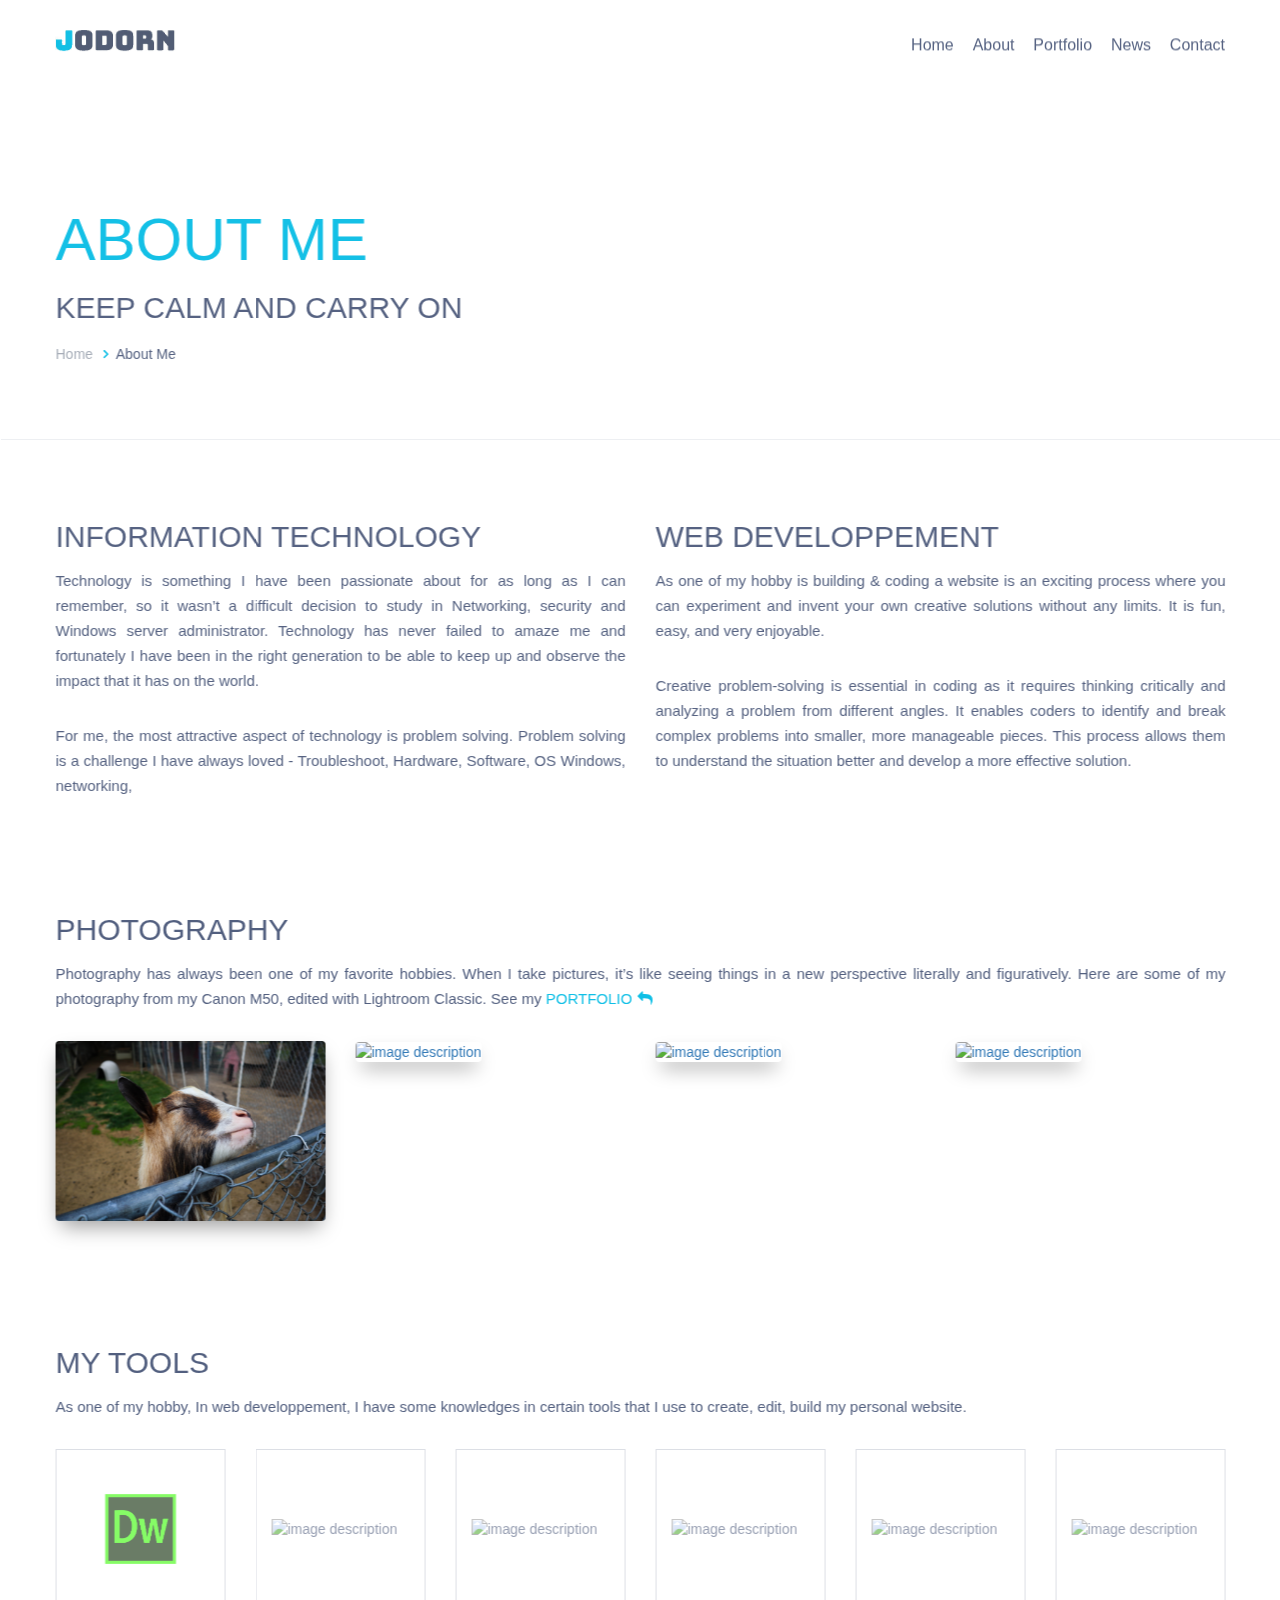
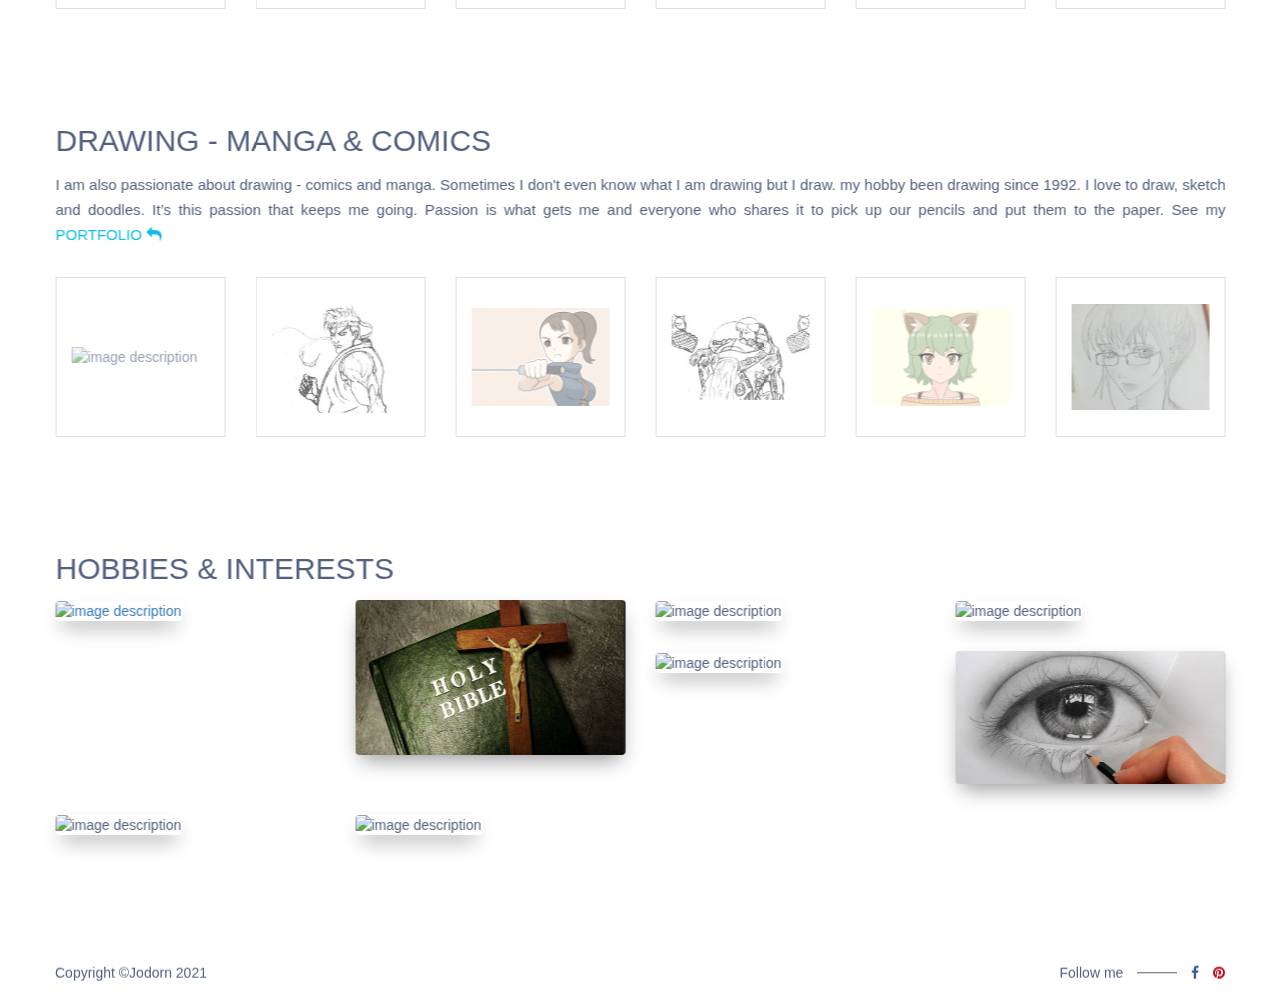
==== commit 9ab4a256: "Add files via upload" ====
--- a/about_me.html
+++ b/about_me.html
@@ -6,10 +6,10 @@
         <meta charset="utf-8">
         <!--[if lt IE 9]><script src="http://html5shiv.googlecode.com/svn/trunk/html5.js"></script><![endif]-->
         <title>about me</title>
-        <meta name="description" content="Welcome to Jodorn's website. Take a look to my website. Enjoy your stay!">
+        <meta name="description" content="Welcome to Jodorn's website. about myselft - my hobbies, things i am interested into, music, travel, youtube, movies, music ">
 	    <meta name="author" content="Jodorn">
-	    <meta name="Keywords" content="Jodorn, jodorn website, blog, hobbies, drawing, comics, anime, manga, akira, grave of fireflies, great teacher onizuka, gto, my sassy girl, shotgun love, sex is zero, street fighter, drafon ball, korean movies">
-	    <meta name="Identifier-URL" content="https://bit.ly/jodorn">
+	    <meta name="Keywords" content="Jodorn, jodorn website, blog, hobbies, drawing, music, travel, youtube, movies, music">
+	    <meta name="Identifier-URL" content="https://jodornp.github.io/jodorn/about_me.html">
 	    <meta name="Revisit-after" content="5 days" />
 	    <meta name="Robots" content="all" />
 		<meta name="viewport" content="width=device-width, initial-scale=1.0">
@@ -269,6 +269,7 @@
                                 <ul class="our-team page-transition">
                                     <!-- Worker -->
                                         <li class="team-avatar col-xs-12 col-sm-6 col-md-3 col-lg-3">
+											<a href="music.html">
                                                 <div class="team-photo">
                                                     <img src="images/about/music.jpg" alt="image description">
                                                 </div>
@@ -279,6 +280,7 @@
                                                         <i class="fa fa-angle-right fa-2x" aria-hidden="true"></i>
                                                     </div>
                                                 </div>
+											</a>
                                         </li>
                                         <li class="team-avatar col-xs-12 col-sm-6 col-md-3 col-lg-3">
                                                 <div class="team-photo">
